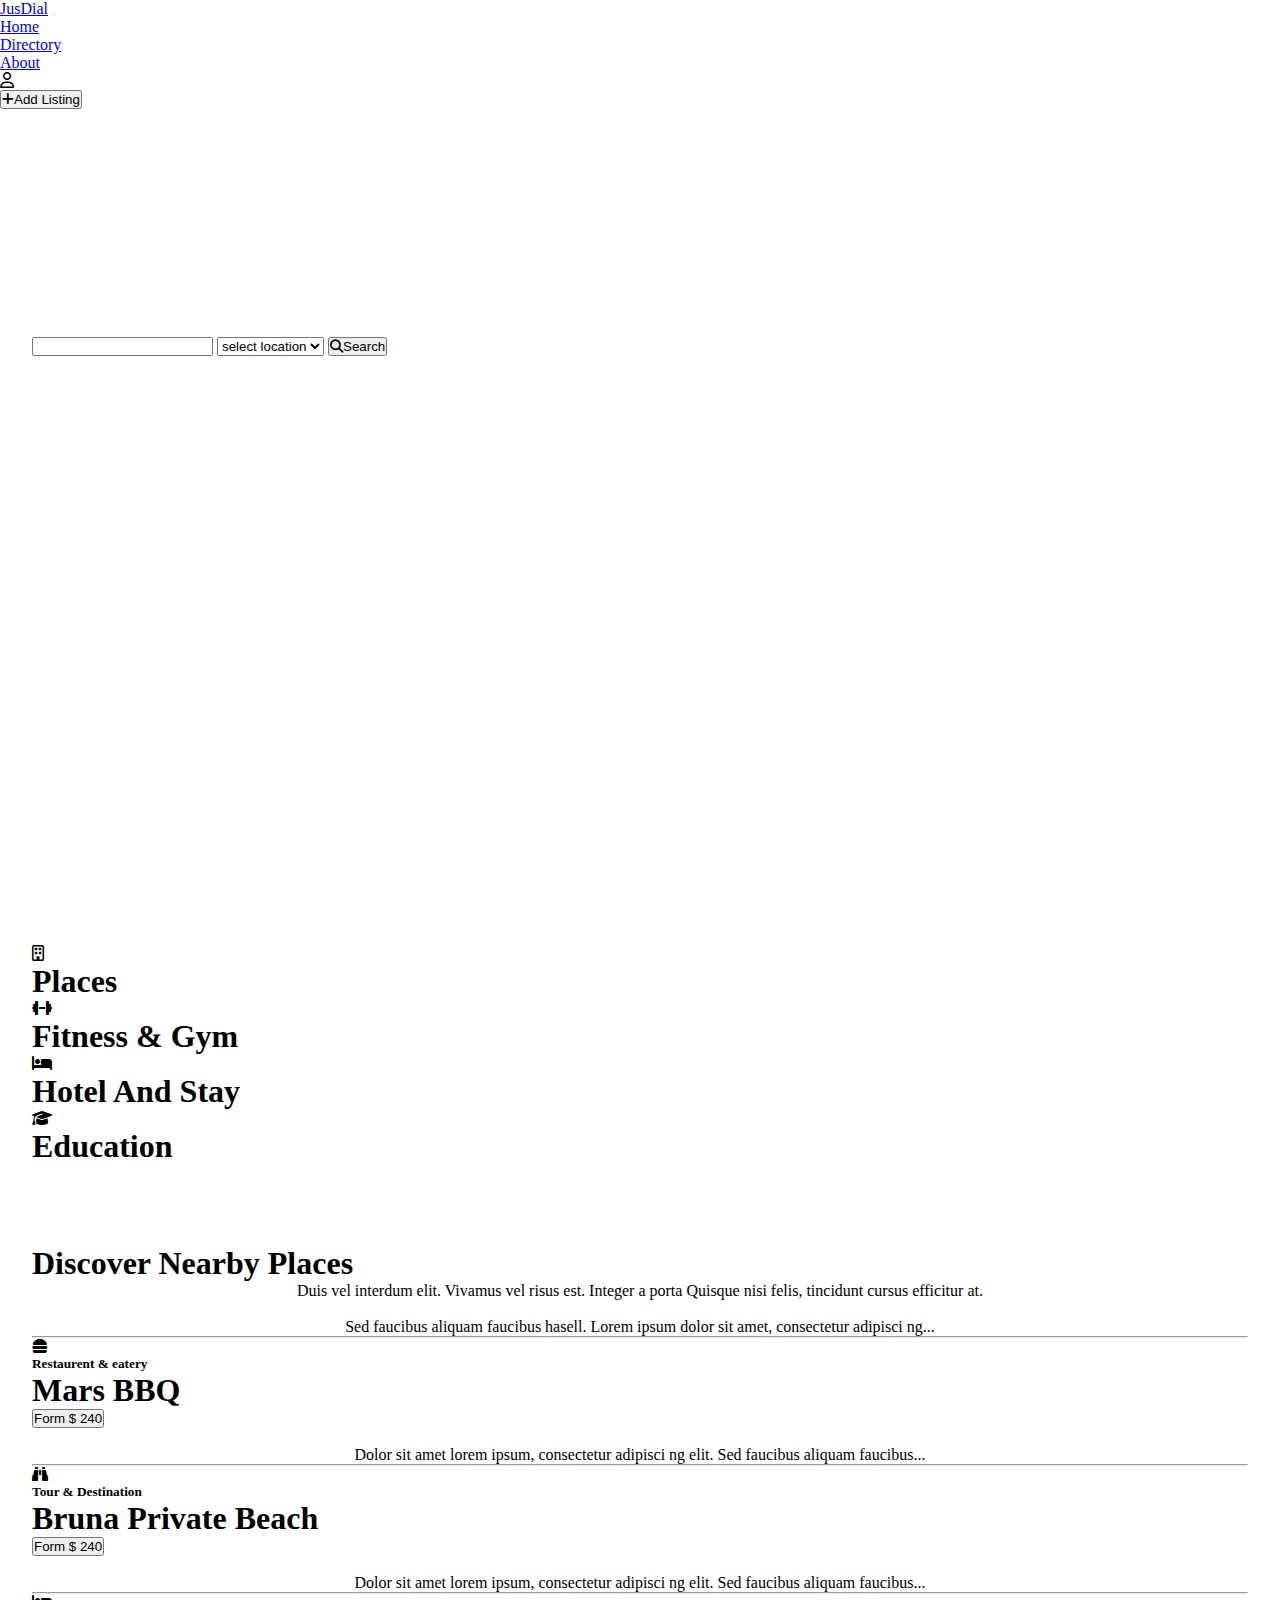
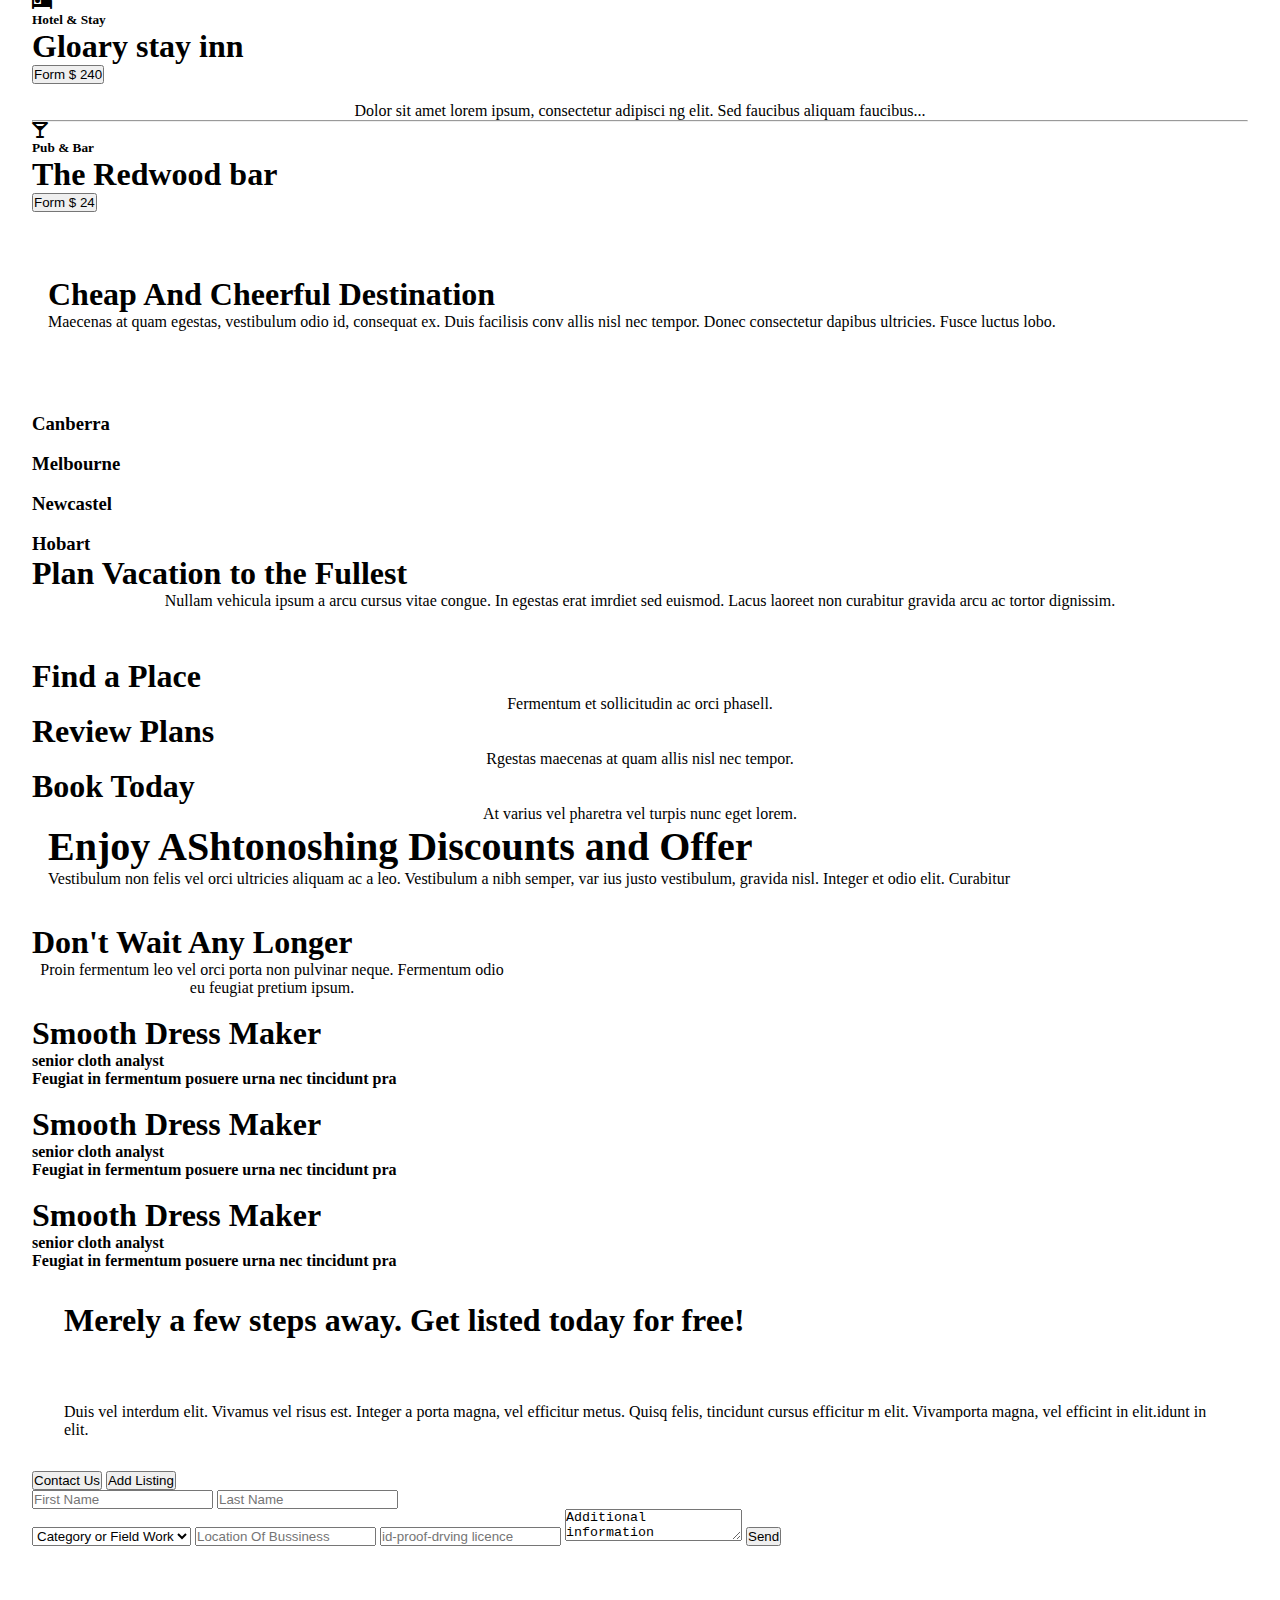
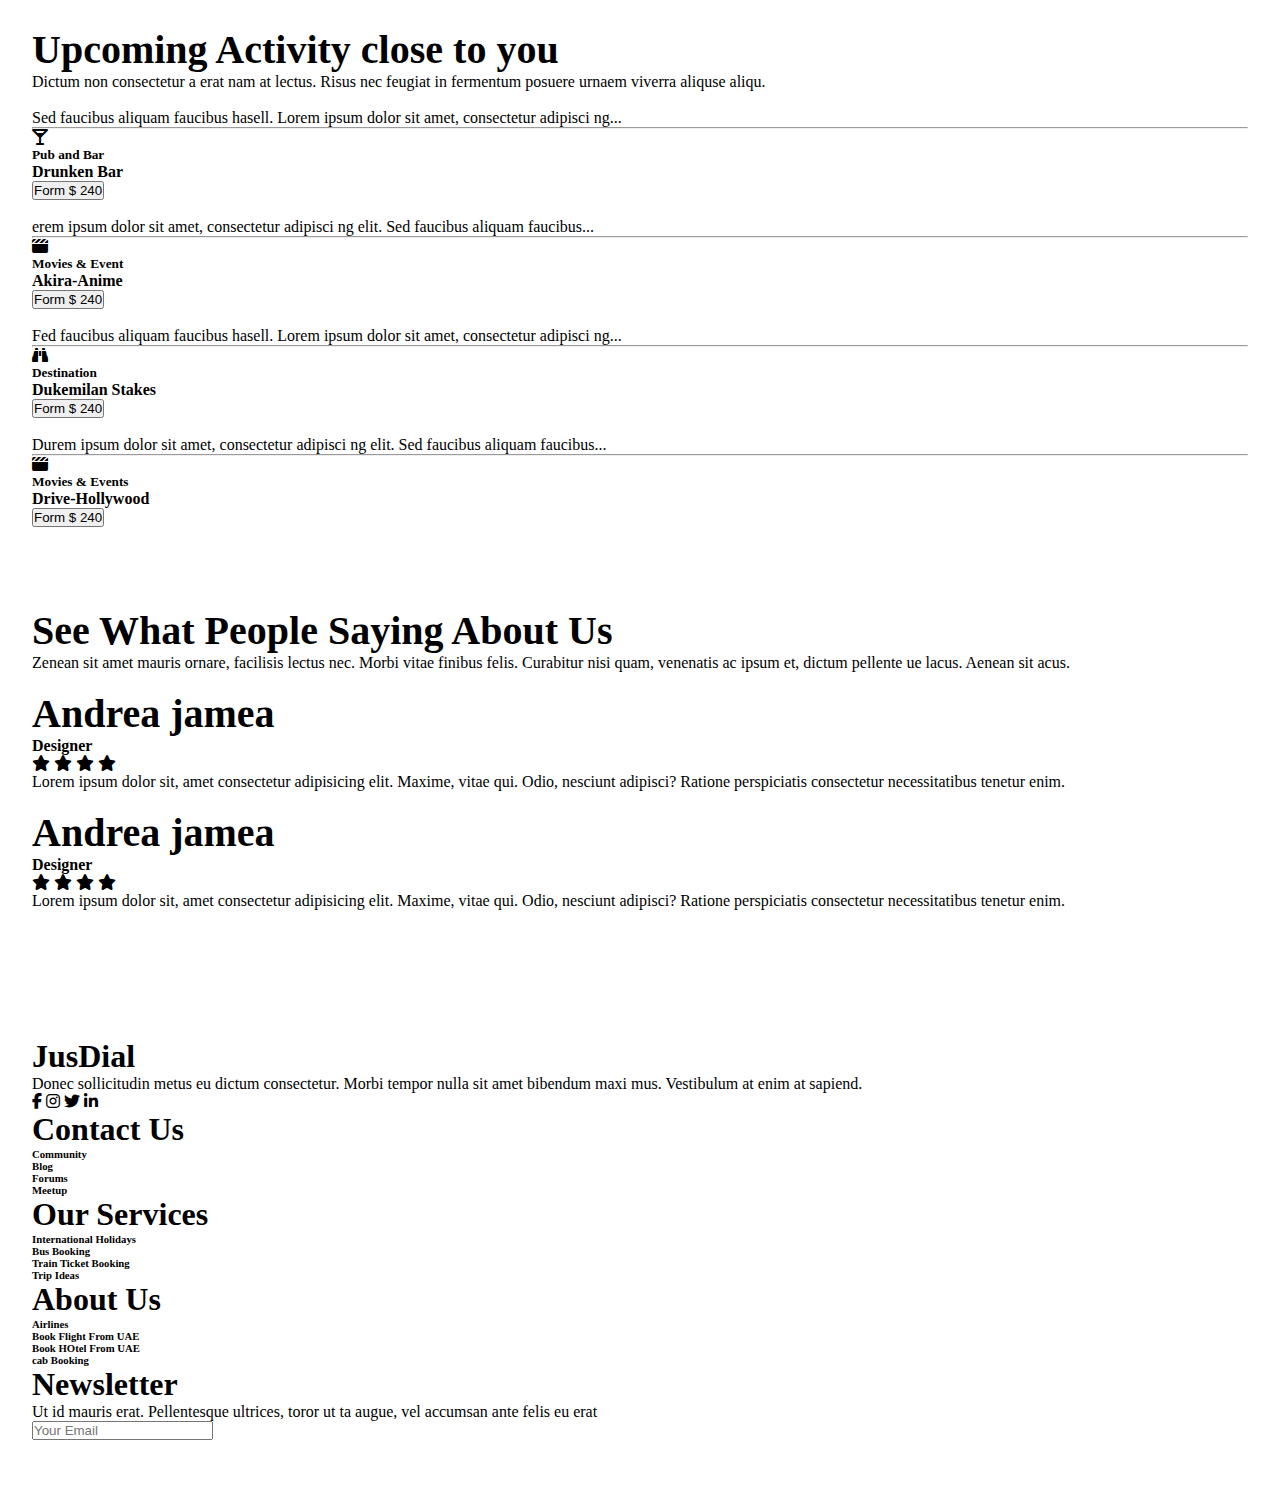
==== index.html @ 82eac2fa "first upload" ====
<!DOCTYPE html>
<html lang="en">

<head>
    <meta charset="UTF-8">
    <meta name="viewport" content="width=device-width, initial-scale=1.0">
    <title>Document</title>
    <link href="https://cdn.jsdelivr.net/npm/bootstrap@5.0.2/dist/css/bootstrap.min.css" rel="stylesheet"
        integrity="sha384-EVSTQN3/azprG1Anm3QDgpJLIm9Nao0Yz1ztcQTwFspd3yD65VohhpuuCOmLASjC" crossorigin="anonymous">
    <link rel="stylesheet" href="https://cdnjs.cloudflare.com/ajax/libs/font-awesome/6.7.2/css/all.min.css"
        integrity="sha512-Evv84Mr4kqVGRNSgIGL/F/aIDqQb7xQ2vcrdIwxfjThSH8CSR7PBEakCr51Ck+w+/U6swU2Im1vVX0SVk9ABhg=="
        crossorigin="anonymous" referrerpolicy="no-referrer" />
    <link rel="stylesheet" href="./style.css">
</head>

<body>
    <nav class="navbar navbar-expand-lg navbar-dark fixed-top">
        <div class="container-fluid">
            <a class="navbar-brand fs-1 fw-bold text-dark" href="#">JusDial</a>
            <button class="navbar-toggler" type="button" data-bs-toggle="collapse" data-bs-target="#navbarNav"
                aria-controls="navbarNav" aria-expanded="false" aria-label="Toggle navigation">
                <span class="navbar-toggler-icon"></span>
            </button>
            <div class="collapse navbar-collapse" id="navbarNav">
                <div class="p-2 flex-grow-1 bd-highlight"></div>
                <ul class="navbar-nav">
                    <li class="nav-item">
                        <a class="nav-link active text-dark fs-5 fw-bold" aria-current="page" href="#">Home</a>
                    </li>
                    <li class="nav-item">
                        <a class="nav-link text-dark fs-5 fw-bold" href="#">Directory</a>
                    </li>
                    <li class="nav-item">
                        <a class="nav-link text-dark fs-5 fw-bold" href="#">About</a>
                    </li>
                </ul>
            </div>
            <div class="mx-5">
                <i class="fa-regular fa-user fs-3"></i>
            </div>
            <div class="mx-3">
                <button type="button" class="btn btn-danger"><i class="fa-solid fa-plus mx-2"></i>Add Listing</button>
            </div>
        </div>
    </nav>
    <div id="hero" class="d-flex flex-column justify-content-center">
        <h1>A Fantastic Website Foodie Hub, Travel Bug & More</h1>
        <p>Phasellus non nulla justo. Ut sollicitudin blandit nulla, quis pharetra tortor feugiat quis. Donec rhoncus,
            enim nec rhoncus hendrerit, mi mi euismod ligul ed sollicitudin ex purus vel orci. Aenean id libero
            pharetra.</p>
        <div class="row m-2">
            <div class="col-md-6">
                <div class="p-3 bg-light  rounded-2 search-element form-control">
                    <input type="text" class="mx-2">
                    <select class="mx-2">
                        <option>select location</option>
                    </select>
                    <button type="button" class="btn btn-danger mx-2"><i
                            class="fa-solid fa-magnifying-glass mx-2"></i>Search</button>
                </div>
            </div>
            <div class="col-md-6"></div>
        </div>
    </div>
    <div id="places">
        <div class="row">
            <div class="col-md-3">
                <div class="card text-center">
                    <i class="fa-regular fa-building"></i>
                    <h1>Places</h1>
                </div>
            </div>
            <div class="col-md-3">
                <div class="card text-center rounded-5">
                    <i class="fa-solid fa-dumbbell"></i>
                    <h1>Fitness & Gym</h1>
                </div>
            </div>
            <div class="col-md-3">
                <div class="card text-center">
                    <i class="fa-solid fa-bed"></i>
                    <h1>Hotel And Stay</h1>
                </div>
            </div>
            <div class="col-md-3">
                <div class="card text-center">
                    <i class="fa-solid fa-graduation-cap"></i>
                    <h1>Education</h1>
                </div>
            </div>
        </div>
        <div class="DiscoverNearbyPlaces  d-flex flex-column justify-content-center  ">
            <h1>Discover Nearby Places</h1>
            <p>Duis vel interdum elit. Vivamus vel risus est. Integer a porta Quisque nisi felis, tincidunt cursus
                efficitur at.</p>
            <div class="row  my-5">
                <div class="col-md-3">
                    <div class="card shadow-lg my-2">
                        <img class="mx-4 my-4 rounded-1 img-fluid"
                            src="https://media.istockphoto.com/id/1829241109/photo/enjoying-a-brunch-together.jpg?s=1024x1024&w=is&k=20&c=QPHFTWoscwMSXOEGKoAKOjlCnMGszppFBrqQHdy4EGc="
                            alt="">
                        <p class=" m-2">Sed faucibus aliquam faucibus hasell. Lorem ipsum dolor sit amet, consectetur
                            adipisci ng...
                        </p>
                        <hr>
                        <div class="d-flex">
                            <i class="fa-solid fa-burger fs-2 mx-2 my-2"></i>
                            <div class="mx-2">
                                <h5 class="fs-5 fw-lighter">Restaurent & eatery</h5>
                                <h1 class="fs-5 fw-bold">Mars BBQ</h1>
                            </div>
                        </div>
                        <div>
                            <button type="button" class="btn btn-light mx-2 my-3">Form $ 240</button>
                        </div>
                    </div>
                </div>
                <div class="col-md-3">
                    <div class="card shadow-lg my-2">
                        <img class="mx-4 my-4 rounded-1 img-fluid"
                            src="https://media.istockphoto.com/id/671413740/photo/young-indian-man-and-two-women-spending-some-time-together-in-a-jodhpur-restaurant.jpg?s=1024x1024&w=is&k=20&c=D0r2X2jKiia0CVfrZtYNaMcbvfkQGsY7rfxo5GNT7yU="
                            alt="">
                        <p class=" m-2">Dolor sit amet lorem ipsum, consectetur adipisci ng elit. Sed faucibus aliquam
                            faucibus...
                        </p>
                        <hr>
                        <div class="d-flex">
                            <i class="fa-solid fa-binoculars fs-2 mx-2 my-2"></i>
                            <div class="mx-2">
                                <h5 class="fs-5 fw-lighter">Tour & Destination</h5>
                                <h1 class="fs-5 fw-bold">Bruna Private Beach </h1>
                            </div>
                        </div>
                        <div>
                            <button type="button" class="btn btn-light mx-2 my-3">Form $ 240</button>
                        </div>
                    </div>
                </div>
                <div class="col-md-3">
                    <div class="card shadow-lg my-2">
                        <img class="mx-4 my-4 rounded-1 img-fluid"
                            src="https://media.istockphoto.com/id/1829241109/photo/enjoying-a-brunch-together.jpg?s=1024x1024&w=is&k=20&c=QPHFTWoscwMSXOEGKoAKOjlCnMGszppFBrqQHdy4EGc="
                            alt="">
                        <p class=" m-2">Dolor sit amet lorem ipsum, consectetur adipisci ng elit. Sed faucibus aliquam
                            faucibus...
                        </p>
                        <hr>
                        <div class="d-flex">
                            <i class="fa-solid fa-bed fs-2 mx-2 my-2"></i>
                            <div class="mx-2">
                                <h5 class="fs-5 fw-lighter">Hotel & Stay</h5>
                                <h1 class="fs-5 fw-bold">Gloary stay inn</h1>
                            </div>
                        </div>
                        <div>
                            <button type="button" class="btn btn-light mx-2 my-3">Form $ 240</button>
                        </div>
                    </div>
                </div>
                <div class="col-md-3">
                    <div class="card shadow-lg my-2">
                        <img class="mx-4 my-4 rounded-1"
                            src="https://media.istockphoto.com/id/671413740/photo/young-indian-man-and-two-women-spending-some-time-together-in-a-jodhpur-restaurant.jpg?s=1024x1024&w=is&k=20&c=D0r2X2jKiia0CVfrZtYNaMcbvfkQGsY7rfxo5GNT7yU="
                            alt="">
                        <p class=" m-2">Dolor sit amet lorem ipsum, consectetur adipisci ng elit. Sed faucibus aliquam
                            faucibus...
                        </p>
                        <hr>
                        <div class="d-flex">
                            <i class="fa-solid fa-martini-glass fs-2 mx-2 my-2"></i>
                            <div class="mx-2">
                                <h5 class="fs-5 fw-lighter">Pub & Bar</h5>
                                <h1 class="fs-5 fw-bold">The Redwood bar</h1>
                            </div>
                        </div>
                        <div>
                            <button type="button" class="btn btn-light mx-4 my-3">Form $ 24</button>
                        </div>
                    </div>
                </div>
            </div>
        </div>
        <div class="CheapAndChearfulDestination">
            <h1>Cheap And Cheerful Destination</h1>
            <p>Maecenas at quam egestas, vestibulum odio id, consequat ex. Duis facilisis conv allis nisl nec tempor.
                Donec consectetur dapibus ultricies. Fusce luctus lobo.</p>
            <div class="row mx-2">
                <div class="col-md-3">
                    <div class="card">
                        <img class="img-fluid rounded-2"
                            src="https://images.pexels.com/photos/929677/pexels-photo-929677.jpeg?auto=compress&cs=tinysrgb&w=1260&h=750&dpr=1"
                            alt="">
                    </div>
                    <h3 class="text-center my-4">Canberra</h3>
                </div>
                <div class="col-md-3">
                    <div class="card">
                        <img class="img-fluid rounded-2"
                            src="https://images.pexels.com/photos/297303/pexels-photo-297303.jpeg?auto=compress&cs=tinysrgb&w=1260&h=750&dpr=1"
                            alt="">
                    </div>
                    <h3 class="text-center my-4">Melbourne</h3>
                </div>
                <div class="col-md-3">
                    <div class="card">
                        <img class="img-fluid rounded-2"
                            src="https://images.pexels.com/photos/929677/pexels-photo-929677.jpeg?auto=compress&cs=tinysrgb&w=1260&h=750&dpr=1"
                            alt="">
                    </div>
                    <h3 class="text-center my-4">Newcastel</h3>
                </div>
                <div class="col-md-3">
                    <div class="card">
                        <img class="img-fluid rounded-2"
                            src="https://images.pexels.com/photos/297303/pexels-photo-297303.jpeg?auto=compress&cs=tinysrgb&w=1260&h=750&dpr=1"
                            alt="">
                    </div>
                    <h3 class="text-center my-4">Hobart</h3>
                </div>
            </div>
        </div>
        <div class="PlanVaccationtotheFullest  my-3">
            <div class="d-flex flex-column justify-content-center align-items-center">
                <h1>Plan Vacation to the Fullest</h1>
                <p>Nullam vehicula ipsum a arcu cursus vitae congue. In egestas erat imrdiet sed
                    euismod. Lacus
                    laoreet non curabitur gravida arcu ac tortor dignissim.</p>
            </div>
            <div class="row">
                <div class="col-md-4 my-2">
                    <h1 class="text-center">Find a Place</h1>
                    <p class="text-center mx-5 ">Fermentum et sollicitudin ac orci phasell.</p>
                </div>
                <div class="col-md-4 my-2">
                    <h1 class="text-center">Review Plans</h1>
                    <p class="text-center mx-5">Rgestas maecenas at quam allis nisl nec tempor.</p>
                </div>
                <div class="col-md-4 my-2">
                    <h1 class="text-center">Book Today</h1>
                    <p class="text-center mx-5">At varius vel pharetra vel turpis nunc eget lorem.</p>
                </div>
            </div>
        </div>
        <div class="EnjoyAShtonoshingDiscountsandOffer">
            <h1>Enjoy AShtonoshing Discounts and Offer</h1>
            <p>Vestibulum non felis vel orci ultricies aliquam ac a leo. Vestibulum a nibh semper, var ius justo
                vestibulum, gravida nisl. Integer et odio elit. Curabitur</p>
            <div class="row my-5">
                <div class="col-md-6">
                    <div class="card mx-4">
                        <img class="img-fluid my-2 mx-2"
                            src="https://images.pexels.com/photos/958545/pexels-photo-958545.jpeg?auto=compress&cs=tinysrgb&w=1260&h=750&dpr=1"
                            alt="">
                    </div>
                </div>
                <div class="col-md-6">
                    <div class="card mx-4">
                        <img class="img-fluid my-2 mx-2"
                            src="https://images.pexels.com/photos/941861/pexels-photo-941861.jpeg?auto=compress&cs=tinysrgb&w=1260&h=750&dpr=1"
                            alt="">
                    </div>
                </div>
            </div>
        </div>
        <div class="DontWaitAnyLonger d-flex flex-column justify-content-center align-items-center my-5">
            <h1>Don't Wait Any Longer </h1>
            <p>Proin fermentum leo vel orci porta non pulvinar neque. Fermentum odio eu feugiat pretium ipsum.
            </p>
            <div class="row my-5">
                <div class="col-md-6">
                    <div class="card rounded-1 shadow-lg my-2">
                        <div class="row m-2">
                            <div class="col-md-4 ">
                                <img class="img-fluid"
                                    src="https://images.pexels.com/photos/170809/pexels-photo-170809.jpeg" alt="">
                            </div>
                            <div class="col-md-8">
                                <h1>Smooth Dress Maker</h1>
                                <h5 class="fw-lighter">senior cloth analyst</h5>
                                <h5 class="fw-lighter">Feugiat in fermentum posuere urna nec tincidunt pra</h5>
                            </div>
                        </div>
                    </div>
                </div>
                <div class="col-md-6">
                    <div class="card shadow-lg my-2">
                        <div class="row m-2">
                            <div class="col-md-4">
                                <img class="img-fluid m-2"
                                    src="https://images.pexels.com/photos/170809/pexels-photo-170809.jpeg" alt="">
                            </div>
                            <div class="col-md-8">
                                <h1>Smooth Dress Maker</h1>
                                <h5 class="fw-lighter">senior cloth analyst</h5>
                                <h5 class="fw-lighter">Feugiat in fermentum posuere urna nec tincidunt pra</h5>
                            </div>
                        </div>
                    </div>
                </div>
            </div>
        </div>
        <div class=" rightrow">
            <div class="col-md-6">
                <div class="card shadow-lg">
                    <div class="row m-2">
                        <div class="col-md-4">
                            <img class="img-fluid m-2"
                                src="https://images.pexels.com/photos/170809/pexels-photo-170809.jpeg" alt="">
                        </div>
                        <div class="col-md-8">
                            <h1>Smooth Dress Maker</h1>
                            <h5 class="fw-lighter">senior cloth analyst</h5>
                            <h5 class="fw-lighter">Feugiat in fermentum posuere urna nec tincidunt pra</h5>
                        </div>
                    </div>
                </div>
            </div>
        </div>
        <div class="col-md-6"></div>
        <div class="merelyfewstepaway my-5">
            <div class="card mx-2 rounded-4">
                <div class="row">
                    <div class="col-md-6 my-3">
                        <h1>Merely a few steps away. Get listed today for free!</h1>
                        <p>Duis vel interdum elit. Vivamus vel risus est. Integer a porta magna, vel efficitur
                            metus. Quisq felis, tincidunt cursus efficitur m elit. Vivamporta magna, vel efficint in
                            elit.idunt in elit.</p>
                        <div class="mx-4">
                            <button type="button" class="btn btn-danger ">Contact Us</button>
                            <button type="button" class="btn btn-outline-dark mx-1 my-1">Add Listing</button>
                        </div>
                    </div>
                    <div class="col-md-6">
                        <div class="card my-5">
                            <div class="m-3">
                                <input type="text" placeholder="First Name" class=" p-2 m-2">
                                <input class="p-2 m-2" type="text" placeholder="Last Name">
                            </div>
                            <select class="p-2 m-2">
                                <option>Category or Field Work</option>
                                <option>Category</option>
                                <option>Field Work</option>
                            </select>
                            <input class="p-2 m-2" type="text" placeholder="Location Of Bussiness">
                            <input class="p-2 m-2" type="text" placeholder="id-proof-drving licence">
                            <textarea class="p-2 m-2">Additional information</textarea>
                            <button type="button" class="btn btn-danger my-5 p-2 m-2">Send</button>
                        </div>
                    </div>
                </div>
            </div>
        </div>
        <div class="UpcomingActivityclosetoyou">
            <div class="d-flex flex-column align-items-center my-5">
                <h1>Upcoming Activity close to you</h1>
                <p>Dictum non consectetur a erat nam at lectus. Risus nec feugiat in fermentum posuere urnaem
                    viverra aliquse aliqu.</p>
            </div>
            <div class="row mx-2">
                <div class="col-md-3">
                    <div class="card shadow-lg">
                        <img class="mx-2 my-2 rounded-3 img-fluid"
                            src="https://images.pexels.com/photos/186077/pexels-photo-186077.jpeg?auto=compress&cs=tinysrgb&w=1260&h=750&dpr=1"
                            alt="">
                        <p class="p-2">Sed faucibus aliquam faucibus hasell. Lorem ipsum dolor sit amet, consectetur
                            adipisci
                            ng...</p>
                        <hr>
                        <div class="d-flex mx-4">
                            <i class="fa-solid fa-martini-glass fs-2 my-2"></i>
                            <div class="mx-4">
                                <h5>Pub and Bar</h5>
                                <h4>Drunken Bar</h4>
                            </div>
                        </div>
                        <div>
                            <button type="button" class="btn btn-light mx-2 my-3">Form $ 240</button>
                        </div>
                    </div>
                </div>
                <div class="col-md-3">
                    <div class="card shadow-lg my-2">
                        <img class="mx-2 my-2 img-fluid rounded-3"
                            src="https://images.pexels.com/photos/323780/pexels-photo-323780.jpeg?auto=compress&cs=tinysrgb&w=1260&h=750&dpr=1"
                            alt="">
                        <p class="p-2">erem ipsum dolor sit amet, consectetur adipisci ng elit. Sed faucibus aliquam
                            faucibus...
                        </p>
                        <hr>
                        <div class="d-flex mx-4">
                            <i class="fa-solid fa-clapperboard fs-2n my-2"></i>
                            <div class="mx-4">
                                <h5>Movies & Event</h5>
                                <h4>Akira-Anime</h4>
                            </div>
                        </div>
                        <div>
                            <button type="button" class="btn btn-light mx-2 my-3">Form $ 240</button>
                        </div>
                    </div>
                </div>
                <div class="col-md-3">
                    <div class="card shadow-lg my-2">
                        <img class="mx-2 my-2 img-fluid rounded-3" 
                            src="https://images.pexels.com/photos/1396122/pexels-photo-1396122.jpeg?auto=compress&cs=tinysrgb&w=600"
                            alt="">
                        <p class="p-2">Fed faucibus aliquam faucibus hasell. Lorem ipsum dolor sit amet, consectetur
                            adipisci
                            ng...</p>
                        <hr>
                        <div class="d-flex mx-4">
                            <i class="fa-solid fa-binoculars fs-2 my-2"></i>
                            <div class="mx-4">
                                <h5>Destination</h5>
                                <h4>Dukemilan Stakes</h4>
                            </div>
                        </div>
                        <div>
                            <button type="button" class="btn btn-light 4 my-3">Form $ 240</button>
                        </div>
                    </div>
                </div>
                <div class="col-md-3">
                    <div class="card shadow-lg my-2">
                        <img class="mx-2 my-2 img-fluid rounded-3"
                            src="https://images.pexels.com/photos/1396132/pexels-photo-1396132.jpeg?auto=compress&cs=tinysrgb&w=600"
                            alt="">
                        <p class="p-2">Durem ipsum dolor sit amet, consectetur adipisci ng elit. Sed faucibus
                            aliquam
                            faucibus...</p>
                        <hr>
                        <div class="d-flex mx-4">
                            <i class="fa-solid fa-clapperboard fs-2 my-2"></i>
                            <div class="mx-2">
                                <h5>Movies & Events</h5>
                                <h4>Drive-Hollywood</h4>
                            </div>
                        </div>
                        <div>
                            <button type="button" class="btn btn-light mx-2 my-3">Form $ 240</button>
                        </div>
                    </div>
                </div>
            </div>
        </div>
        <div class="SeeWhatPeopleSayingAboutUs">
            <div class="d-flex flex-column align-items-start my-5">
                <h1>See What People Saying About Us</h1>
                <p>Zenean sit amet mauris ornare, facilisis lectus nec. Morbi vitae finibus felis. Curabitur nisi
                    quam, venenatis ac ipsum et, dictum pellente ue lacus. Aenean sit acus.</p>
            </div>
            <div class="row ">
                <div class="col-md-6">
                    <div class="card shadow-lg ">
                        <div class="row m-2">
                            <div class="col-md-4">
                                <img class="img-fluid m-1"
                                    src="https://images.pexels.com/photos/614810/pexels-photo-614810.jpeg?auto=compress&cs=tinysrgb&w=1260&h=750&dpr=1"
                                    alt="">
                                <h1 class=" fs-3 text-center">Andrea jamea</h1>
                                <h4 class="text-center">Designer</h4>
                            </div>
                            <div class="col-md-8 p-5">
                                <i class="fa-solid fa-star"></i>
                                <i class="fa-solid fa-star"></i>
                                <i class="fa-solid fa-star"></i>
                                <i class="fa-solid fa-star"></i>
                                <p class="fw-bold my-2 text-center">Lorem ipsum dolor sit, amet consectetur adipisicing elit.
                                    Maxime, vitae qui.
                                    Odio,
                                    nesciunt adipisci? Ratione perspiciatis consectetur necessitatibus tenetur enim.
                                </p>
                            </div>
                        </div>
                    </div>
                </div>
                <div class="col-md-6">
                    <div class="card shadow-lg">
                        <div class="row m-2">
                            <div class="col-md-4">
                                <img class="img-fluid m-1 "
                                    src="https://images.pexels.com/photos/614810/pexels-photo-614810.jpeg?auto=compress&cs=tinysrgb&w=1260&h=750&dpr=1"
                                    alt="">
                                <h1 class="fs-3 text-center">Andrea jamea</h1>
                                <h4 class="text-center">Designer</h4>
                            </div>
                            <div class="col-md-8 p-5">
                                <i class="fa-solid fa-star"></i>
                                <i class="fa-solid fa-star"></i>
                                <i class="fa-solid fa-star"></i>
                                <i class="fa-solid fa-star"></i>
                                <p class="fw-bold my-2">Lorem ipsum dolor sit, amet consectetur adipisicing elit.
                                    Maxime, vitae qui.
                                    Odio,
                                    nesciunt adipisci? Ratione perspiciatis consectetur necessitatibus tenetur enim.
                                </p>
                            </div>
                        </div>
                    </div>
                </div>
            </div>
        </div>
        <div class="jusDial  ">
            <div class="row mx-1">
                <div class="col-md-3">
                    <h1 class="mx-2 fs-1 fw-bold">JusDial</h1>
                    <p class="my-4">Donec sollicitudin metus eu dictum consectetur. Morbi tempor nulla sit amet
                        bibendum maxi
                        mus. Vestibulum at enim at sapiend.</p>
                    <i class="fa-brands fa-facebook-f mx-2"></i>
                    <i class="fa-brands fa-instagram mx-2"></i>
                    <i class="fa-brands fa-twitter mx-2"></i>
                    <i class="fa-brands fa-linkedin-in mx-2"></i>
                </div>
                <div class="col-md-4">
                    <div class="row">
                        <div class="col-md-6">
                            <h1 class="fs-5 fw-bold">Contact Us</h1>
                            <h6 class="my-4">Community</h6>
                            <h6 class="my-4">Blog</h6>
                            <h6 class="my-4">Forums</h6>
                            <h6 class="my-4">Meetup</h6>
                        </div>
                        <div class="col-md-6">
                            <h1 class="fs-5 fw-bold">Our Services</h1>
                            <h6 class="my-4">International Holidays</h6>
                            <h6 class="my-4">Bus Booking</h6>
                            <h6 class="my-4">Train Ticket Booking</h6>
                            <h6 class="my-4">Trip Ideas</h6>
                        </div>
                    </div>
                </div>
                <div class="col-md-2">
                    <h1 class="fs-5 fw-bold">About Us</h1>
                    <h6 class="my-4">Airlines</h6>
                    <h6 class="my-4">Book Flight From UAE </h6>
                    <h6 class="my-4">Book HOtel From UAE </h6>
                    <h6 class="my-4">cab Booking</h6>
                </div>
                <div class="col-md-3">
                    <h1 class="fs-5 fw-bold">Newsletter</h1>
                    <p class="my-4">Ut id mauris erat. Pellentesque ultrices, toror ut ta augue, vel accumsan
                        ante felis eu
                        erat</p>
                    <input type="email" placeholder="Your Email">
                </div>
            </div>
        </div>
    </div>

    <script src="https://cdn.jsdelivr.net/npm/bootstrap@5.0.2/dist/js/bootstrap.bundle.min.js"
        integrity="sha384-MrcW6ZMFYlzcLA8Nl+NtUVF0sA7MsXsP1UyJoMp4YLEuNSfAP+JcXn/tWtIaxVXM"
        crossorigin="anonymous"></script>
</body>

</html>
---- style.css ----
* {
    padding: 0;
    margin: 0;
}

#hero {
    height: 100vh;
    background-image: url('https://images.pexels.com/photos/2251247/pexels-photo-2251247.jpeg?auto=compress&cs=tinysrgb&w=1260&h=750&dpr=1');
    background-position: center;
    background-size: cover;
}

#hero h1 {
    font-size: 3.5rem;
    width: 50rem;
    padding: 1rem;
    font-weight: bold;
    margin-left: 2rem;
    color: white;
}

#hero p {
    padding: 1rem;
    font-size: 1rem;
    width: 60rem;
    font-weight: 500;
    margin-left: 2rem;
    color: white;
}

#hero .row {
    margin-left: 2rem;
}

#places {
    margin-top: -4rem;
    margin-left: 2rem;
    margin-right: 2rem;
}

.DiscoverNearbyPlaces {
    margin-top: 5rem;
}

.DiscoverNearbyPlaces h1 {
    font-size: 2rem;
    font-weight: 700;
}

.DiscoverNearbyPlaces p {
    text-align: center;
}

.CheapAndChearfulDestination {
    margin-top: 4rem;
}

.CheapAndChearfulDestination h1 {
    margin-left: 1rem;
    font-size: 2rem;
    font-weight: 700;
}

.CheapAndChearfulDestination p {
    margin-left: 1rem;
    margin-bottom: 4rem;
}

.PlanVaccationtotheFullest h1 {
    font-size: 2rem;
    font-weight: bold;
}

.PlanVaccationtotheFullest p {
    text-align: center;
}

.PlanVaccationtotheFullest .row {
    margin-top: 3rem;
}

.EnjoyAShtonoshingDiscountsandOffer h1 {
    font-size: 2.5rem;
    font-weight: bold;
    margin-left: 1rem;
    width: 45rem;
}

.EnjoyAShtonoshingDiscountsandOffer p {
    font-size: 1rem;
    margin-left: 1rem;
}

.DontWaitAnyLonger h1 {
    font-size: 2rem;
    font-weight: bold;
}

.DontWaitAnyLonger p {
    width: 30rem;
    text-align: center;
}

.DontWaitAnyLonger h5 {
    font-size: 1rem;
}

.rightrow h1 {
    font-size: 2rem;
}

.rightrow h5 {
    font-size: 1rem;
}

.merelyfewstepaway h1 {
    padding: 2rem;
    font-size: 2rem;
    font-weight: bold;
}

.merelyfewstepaway p {
    padding: 2rem;
    font-weight: 500;
}
.merelyfewstepaway .card {

    background-image: url('https://images.pexels.com/photos/259962/pexels-photo-259962.jpeg?auto=compress&cs=tinysrgb&w=600');
    background-position: center;
    background-size: cover;
}

.UpcomingActivityclosetoyou {
    margin-top: 5rem;
}

.UpcomingActivityclosetoyou h1 {
    font-size: 2.5rem;
    font-weight: bold;
}

.UpcomingActivityclosetoyou h4 {
    font-size: 1rem;
}

.SeeWhatPeopleSayingAboutUs {
    margin-top: 5rem;
}

.SeeWhatPeopleSayingAboutUs h1 {
    font-size: 2.5rem;
}

.jusDial {
    margin-top: 8rem;
    margin-bottom: 4rem;
}


#hero2 {
    height: 70vh;
    background-image: url("https://images.pexels.com/photos/2422557/pexels-photo-2422557.jpeg?auto=compress&cs=tinysrgb&w=1260&h=750&dpr=1");
    background-position: center;
    background-size: cover;
}





@media screen and (max-width:425px) {
    #hero {
        height: 100%;
    }
    #hero h1 {
        width: 100%;
        font-size: 1rem;
        padding: 1rem;
        font-weight: bold;
        color: white;
        margin-top: 5rem;
    }
    #hero p{
        width: 100%;
        margin-left: 1rem;
    }
    #places{
        margin-top: 4rem;
    }
    .DiscoverNearbyPlaces h1{
        font-size: 1.5rem;
        text-align: center;
    }
    .DiscoverNearbyPlaces p{
        margin-top: 1rem;
    }
    .CheapAndChearfulDestination{
        margin-top: 1rem;
    }
    .CheapAndChearfulDestination h1{
        font-size: 1.5rem;
        text-align: center;
        margin-bottom: 2rem;
    }
    .CheapAndChearfulDestination p{
        text-align: center;
    }
    .CheapAndChearfulDestination h3{
        font-size: 1.2rem;  
    }
    .PlanVaccationtotheFullest{
        margin-top: 1rem;
    }
    .PlanVaccationtotheFullest h1 {
        font-size: 1.5rem;
        font-weight: bold;
        text-align: center;
}   
.EnjoyAShtonoshingDiscountsandOffer h1 {
    font-size: 1.5rem;
    font-weight: bold;
    margin-left: 1rem;
    text-align: center;
    width: 100%;}

    .EnjoyAShtonoshingDiscountsandOffer p{
        text-align: center;
    }
    .DontWaitAnyLonger h1 {
        font-size: 1.5rem;
        font-weight: bold;
        text-align: center
        }
        .DontWaitAnyLonger p {
            width: 100%;
            text-align: center;
        }
        .merelyfewstepaway h1 {
            padding: 1rem;
            font-size: 1rem;
            font-weight: bold;
        }  
        .merelyfewstepaway p {
            padding: 1rem;
        }
       .UpcomingActivityclosetoyou {
            margin-top: 3rem; 
        }   
        .UpcomingActivityclosetoyou h1 {
            font-size: 1.5rem;
            font-weight: bold;
            text-align: center;
        }
        .UpcomingActivityclosetoyou p {
            margin-top: 1rem;  
            text-align: center;
        }
        .SeeWhatPeopleSayingAboutUs {
            margin-top: 3rem;
        }
        .SeeWhatPeopleSayingAboutUs h1 {
            font-size: 1.5rem;
            text-align: center;
            margin-bottom: 2rem;
        }
        .SeeWhatPeopleSayingAboutUs p{
            text-align: center;
        }
        .jusDial {
            margin-top: 4rem;
        }

}
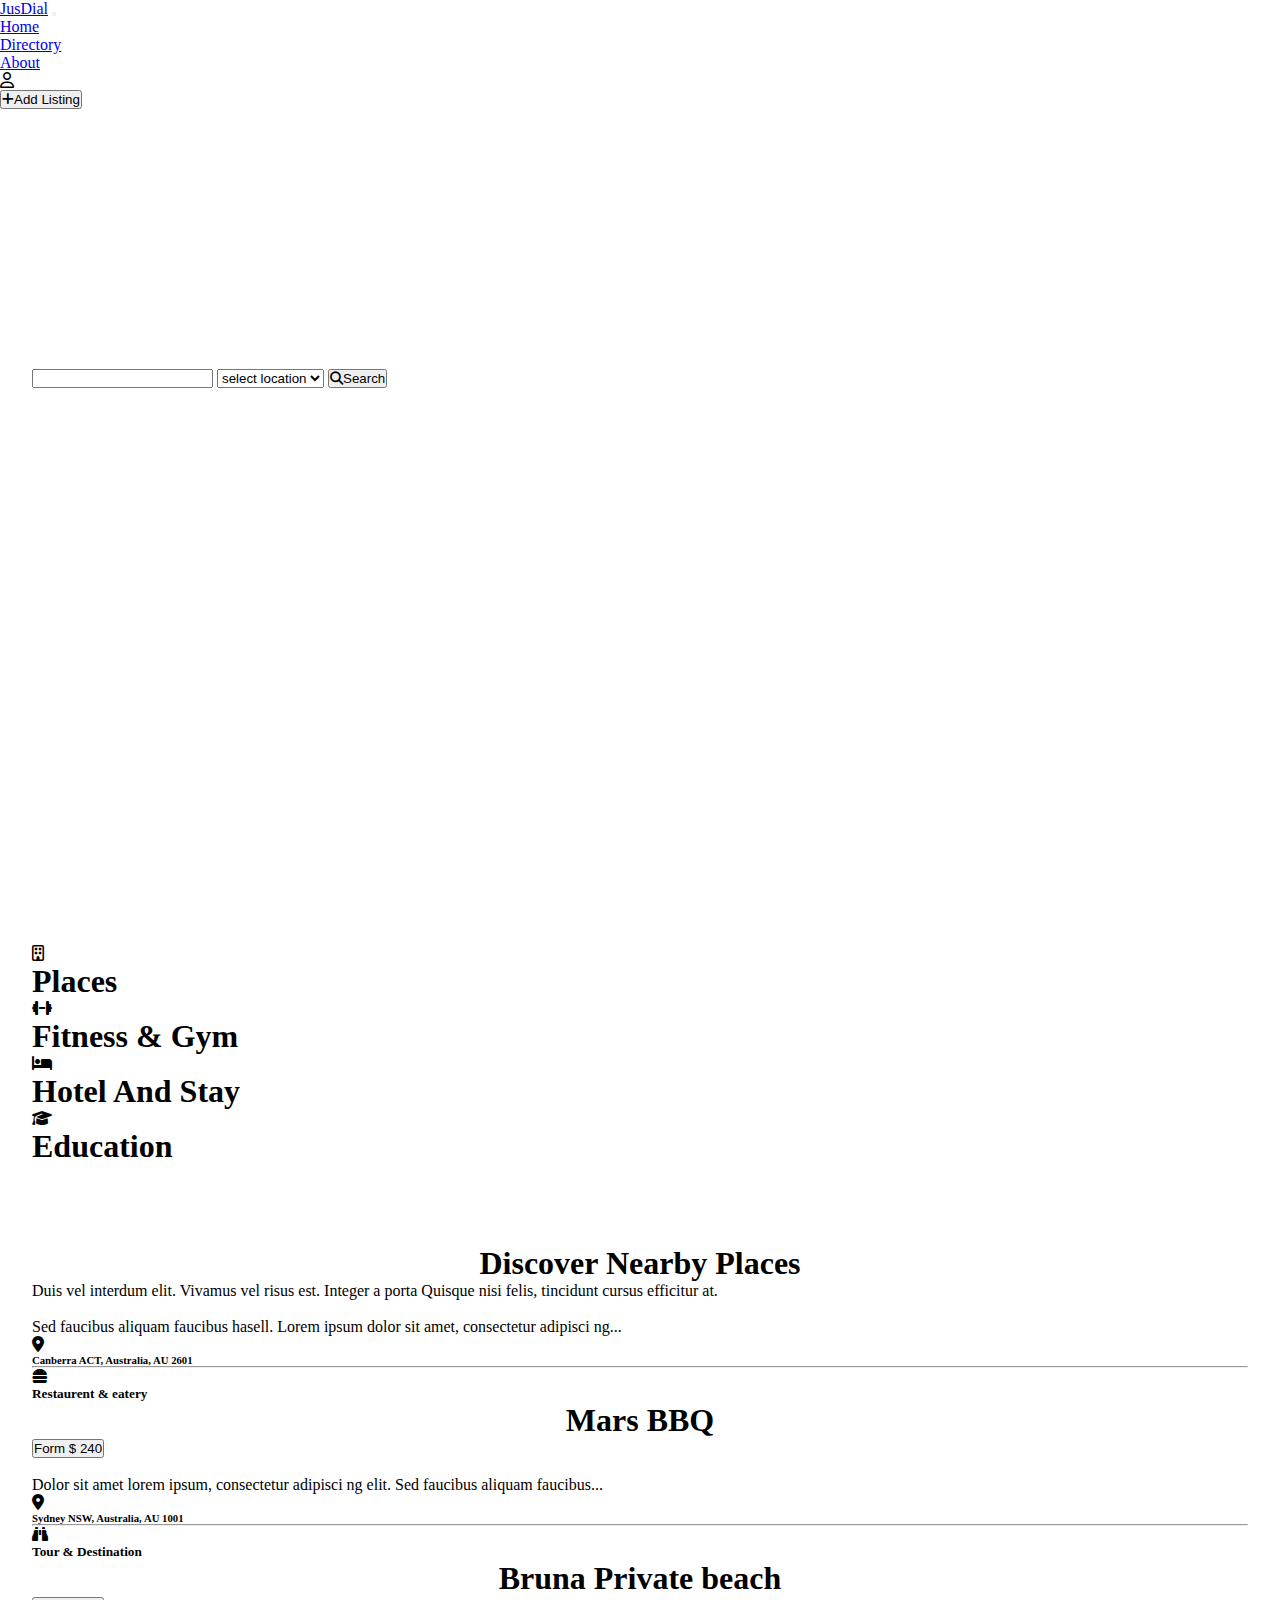
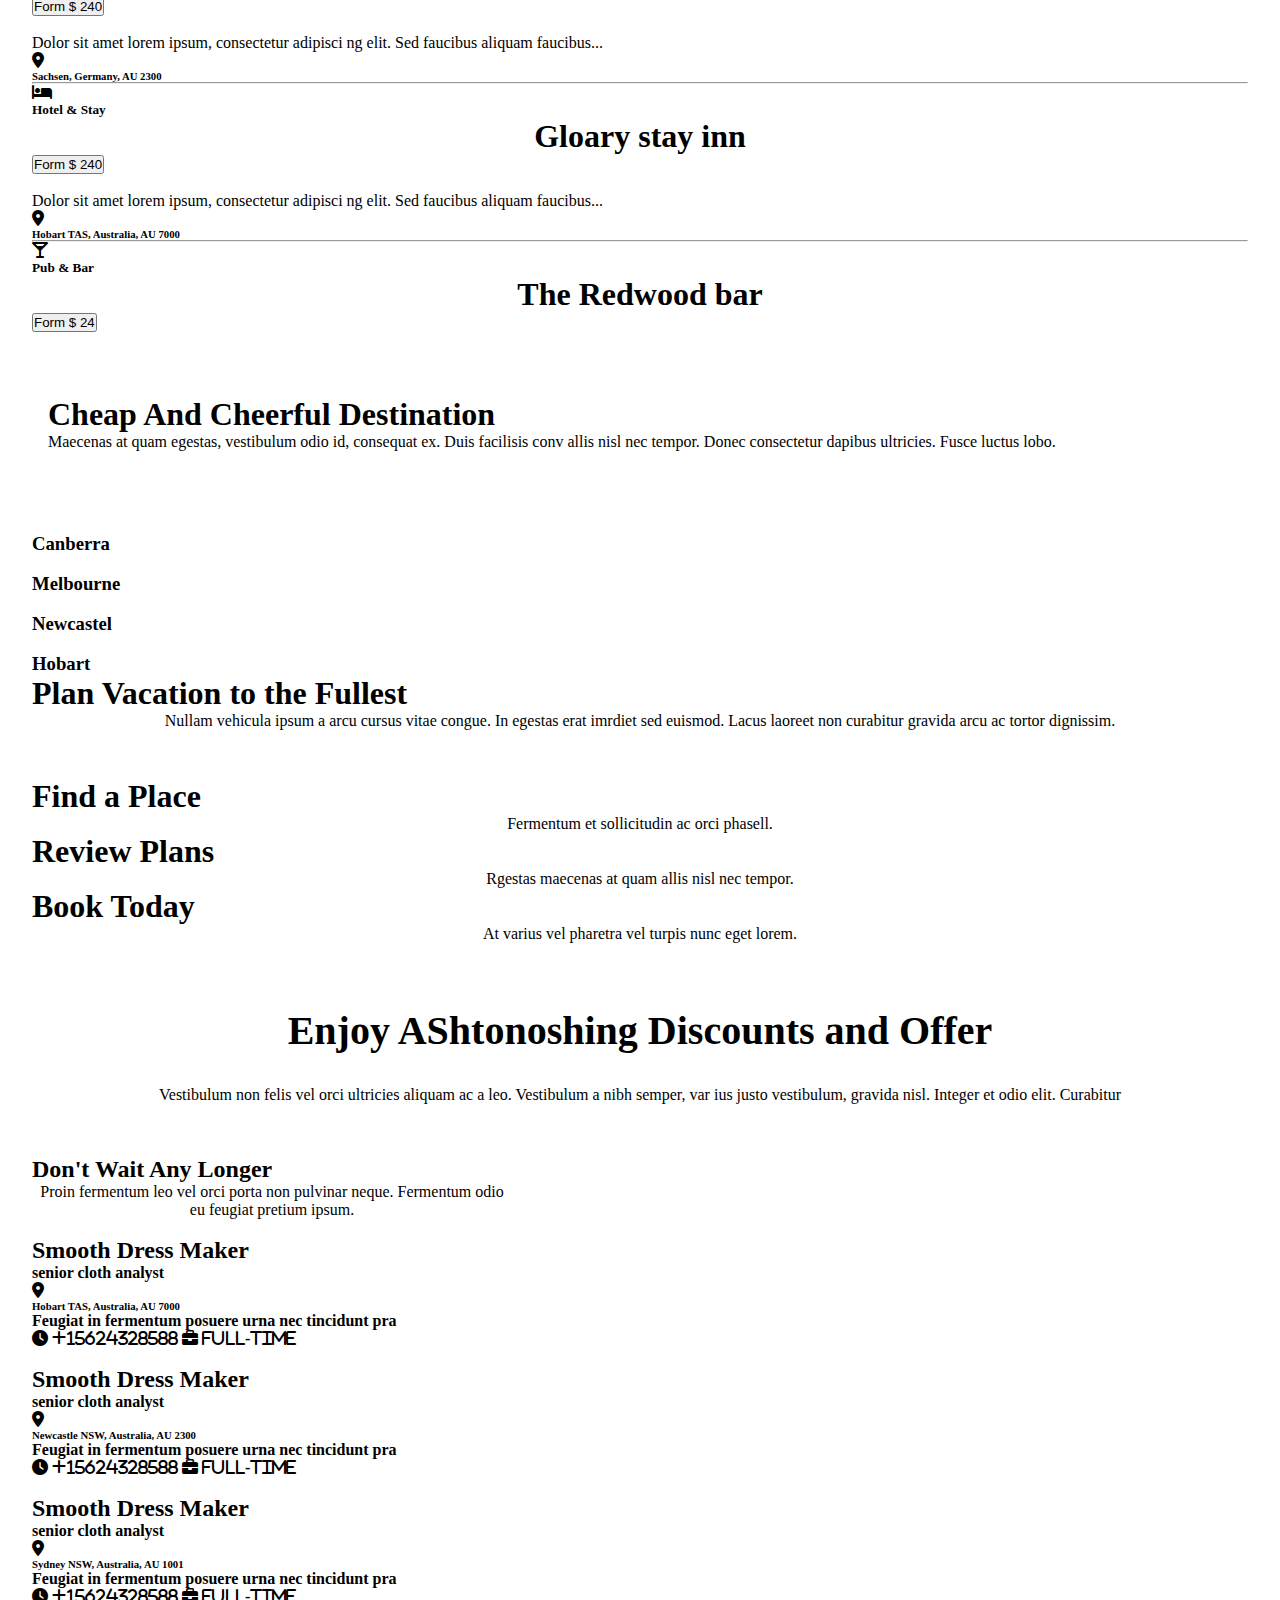
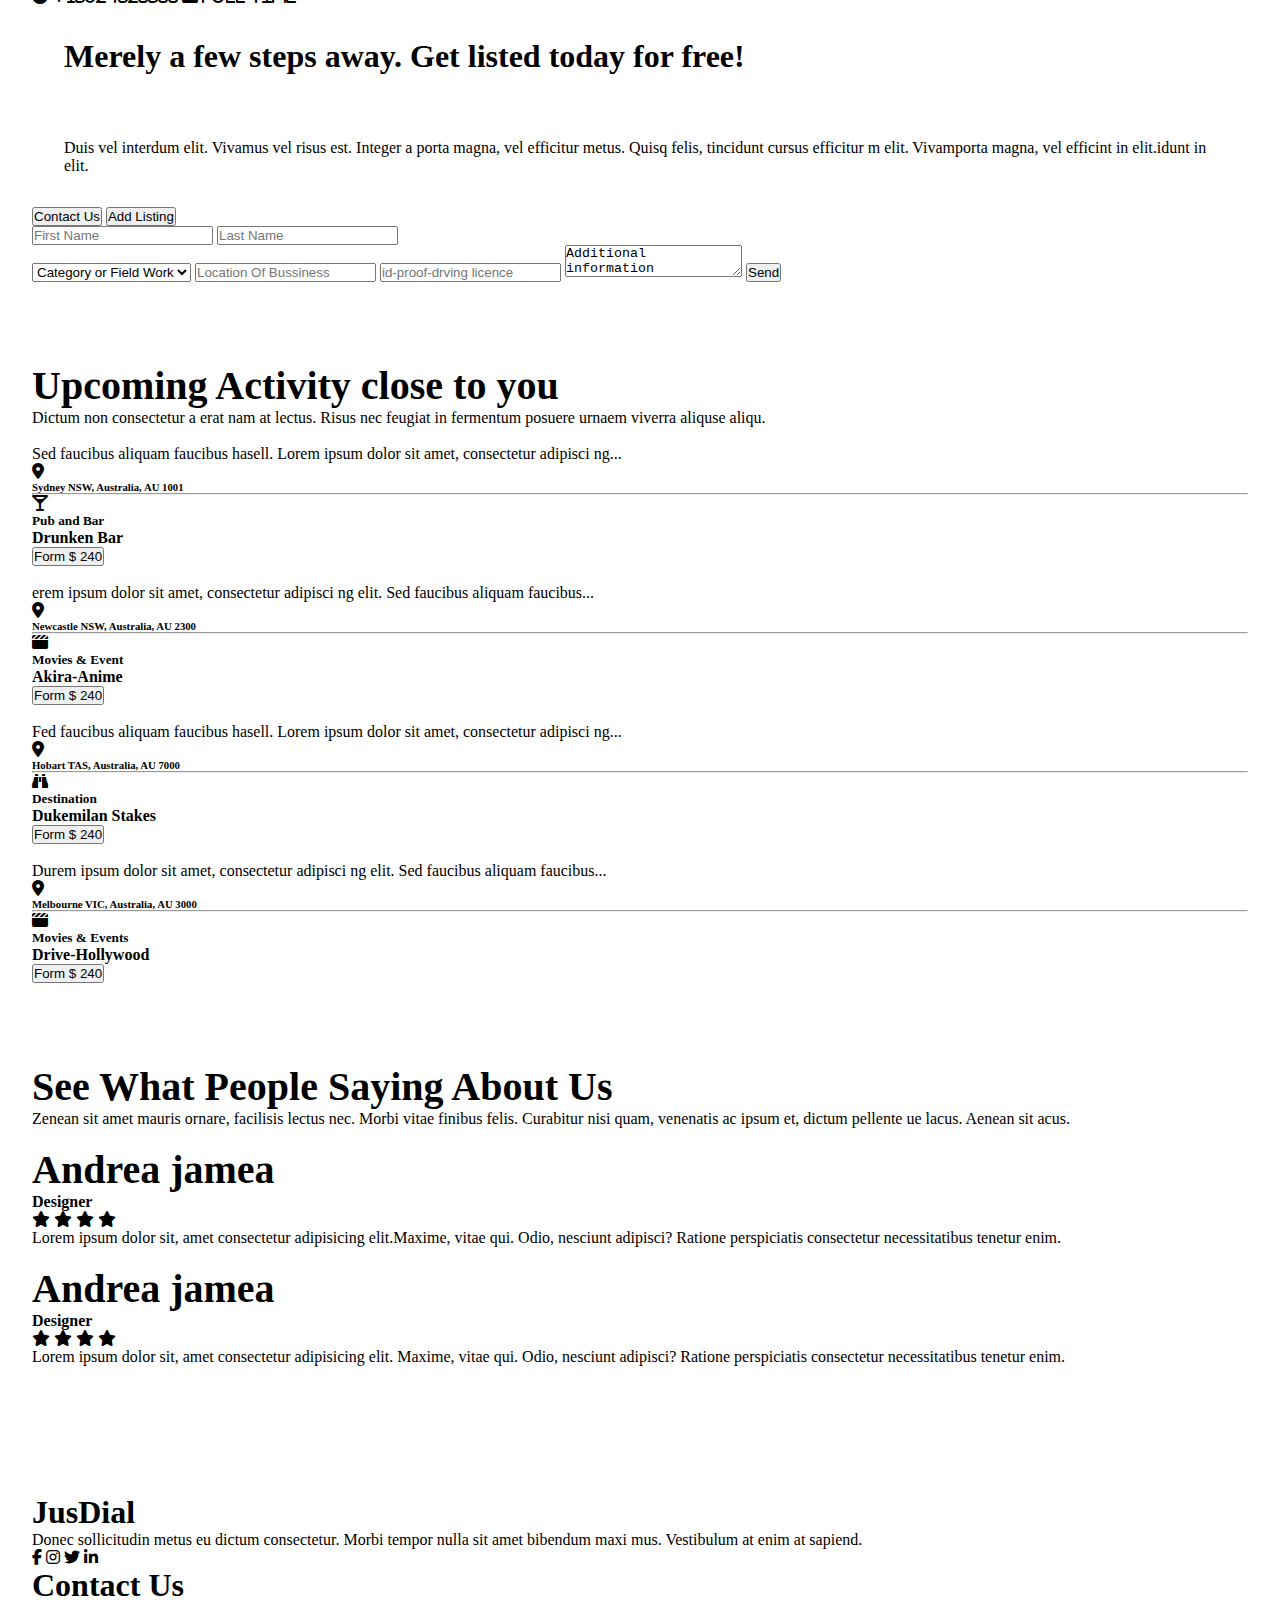
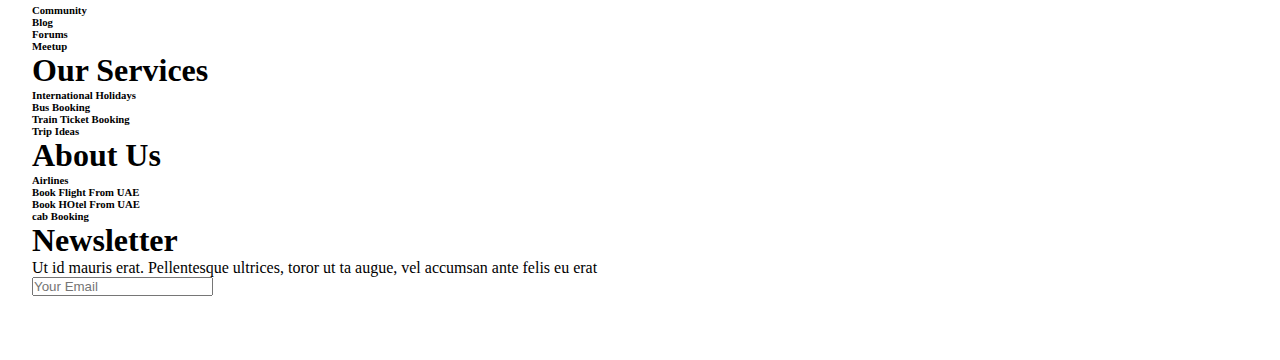
==== commit 68a60a2e: "final changes" ====
--- a/index.html
+++ b/index.html
@@ -51,11 +51,11 @@
         <div class="row m-2">
             <div class="col-md-6">
                 <div class="p-3 bg-light  rounded-2 search-element form-control">
-                    <input type="text" class="mx-2">
-                    <select class="mx-2">
+                    <input type="text" class="mx-2 m-1">
+                    <select class="mx-2 m-1">
                         <option>select location</option>
                     </select>
-                    <button type="button" class="btn btn-danger mx-2"><i
+                    <button type="button" class="btn btn-danger mx-2 m-1 "><i
                             class="fa-solid fa-magnifying-glass mx-2"></i>Search</button>
                 </div>
             </div>
@@ -63,51 +63,58 @@
         </div>
     </div>
     <div id="places">
-        <div class="row">
-            <div class="col-md-3">
-                <div class="card text-center">
-                    <i class="fa-regular fa-building"></i>
-                    <h1>Places</h1>
-                </div>
-            </div>
-            <div class="col-md-3">
-                <div class="card text-center rounded-5">
-                    <i class="fa-solid fa-dumbbell"></i>
-                    <h1>Fitness & Gym</h1>
-                </div>
-            </div>
-            <div class="col-md-3">
-                <div class="card text-center">
-                    <i class="fa-solid fa-bed"></i>
-                    <h1>Hotel And Stay</h1>
-                </div>
-            </div>
-            <div class="col-md-3">
-                <div class="card text-center">
-                    <i class="fa-solid fa-graduation-cap"></i>
-                    <h1>Education</h1>
-                </div>
-            </div>
-        </div>
-        <div class="DiscoverNearbyPlaces  d-flex flex-column justify-content-center  ">
+        <div class="places">
+            <div class="row">
+                <div class="col-md-3 my-2">
+                    <div class="card text-center">
+                        <i class="fa-regular fa-building fs-2 m-3"></i>
+                        <h1>Places</h1>
+                    </div>
+                </div>
+                <div class="col-md-3 my-2">
+                    <div class="card text-center rounded-5">
+                        <i class="fa-solid fa-dumbbell fs-2 m-3"></i>
+                        <h1>Fitness & Gym</h1>
+                    </div>
+                </div>
+                <div class="col-md-3 my-2">
+                    <div class="card text-center">
+                        <i class="fa-solid fa-bed fs-2 m-3"></i>
+                        <h1>Hotel And Stay</h1>
+                    </div>
+                </div>
+                <div class="col-md-3 my-2">
+                    <div class="card text-center">
+                        <i class="fa-solid fa-graduation-cap fs-2 m-3"></i>
+                        <h1>Education</h1>
+                    </div>
+                </div>
+            </div>
+        </div>
+        <div class="DiscoverNearbyPlaces  d-flex flex-column justify-content-center">
             <h1>Discover Nearby Places</h1>
-            <p>Duis vel interdum elit. Vivamus vel risus est. Integer a porta Quisque nisi felis, tincidunt cursus
+            <p class="text-center m-1">Duis vel interdum elit. Vivamus vel risus est. Integer a porta Quisque nisi
+                felis, tincidunt cursus
                 efficitur at.</p>
             <div class="row  my-5">
-                <div class="col-md-3">
-                    <div class="card shadow-lg my-2">
-                        <img class="mx-4 my-4 rounded-1 img-fluid"
+                <div class="col-lg-3 col-md-6">
+                    <div class="card shadow-lg my-2">
+                        <img class="px-2 py-2 rounded-1 img-fluid"
                             src="https://media.istockphoto.com/id/1829241109/photo/enjoying-a-brunch-together.jpg?s=1024x1024&w=is&k=20&c=QPHFTWoscwMSXOEGKoAKOjlCnMGszppFBrqQHdy4EGc="
                             alt="">
-                        <p class=" m-2">Sed faucibus aliquam faucibus hasell. Lorem ipsum dolor sit amet, consectetur
+                        <p class="p-2 m-2">Sed faucibus aliquam faucibus hasell. Lorem ipsum dolor sit amet, consectetur
                             adipisci ng...
                         </p>
+                        <div class="d-flex align-items-center p-2 ">
+                            <i class="fa-solid fa-location-dot mx-2 "></i>
+                            <h6 class="fw-lighter">Canberra ACT, Australia, AU 2601</h6>
+                        </div>
                         <hr>
                         <div class="d-flex">
-                            <i class="fa-solid fa-burger fs-2 mx-2 my-2"></i>
+                            <i class="fa-solid fa-burger fs-2 m-2 p-2"></i>
                             <div class="mx-2">
-                                <h5 class="fs-5 fw-lighter">Restaurent & eatery</h5>
-                                <h1 class="fs-5 fw-bold">Mars BBQ</h1>
+                                <h5 class="fs-6 fw-lighter">Restaurent & eatery</h5>
+                                <h1 class="fs-6 fw-bold">Mars BBQ</h1>
                             </div>
                         </div>
                         <div>
@@ -115,20 +122,25 @@
                         </div>
                     </div>
                 </div>
-                <div class="col-md-3">
-                    <div class="card shadow-lg my-2">
-                        <img class="mx-4 my-4 rounded-1 img-fluid"
+                <div class="col-lg-3 col-md-6 ">
+                    <div class="card shadow-lg my-2">
+                        <img class="px-2 py-2 rounded-1 img-fluid"
                             src="https://media.istockphoto.com/id/671413740/photo/young-indian-man-and-two-women-spending-some-time-together-in-a-jodhpur-restaurant.jpg?s=1024x1024&w=is&k=20&c=D0r2X2jKiia0CVfrZtYNaMcbvfkQGsY7rfxo5GNT7yU="
                             alt="">
-                        <p class=" m-2">Dolor sit amet lorem ipsum, consectetur adipisci ng elit. Sed faucibus aliquam
+                        <p class=" p-2 m-2">Dolor sit amet lorem ipsum, consectetur adipisci ng elit. Sed faucibus
+                            aliquam
                             faucibus...
                         </p>
+                        <div class="d-flex align-items-center p-2 ">
+                            <i class="fa-solid fa-location-dot mx-2 "></i>
+                            <h6 class="fw-lighter">Sydney NSW, Australia, AU 1001</h6>
+                        </div>
                         <hr>
                         <div class="d-flex">
-                            <i class="fa-solid fa-binoculars fs-2 mx-2 my-2"></i>
+                            <i class="fa-solid fa-binoculars fs-2 p-2 m-2"></i>
                             <div class="mx-2">
-                                <h5 class="fs-5 fw-lighter">Tour & Destination</h5>
-                                <h1 class="fs-5 fw-bold">Bruna Private Beach </h1>
+                                <h5 class="fs-6 fw-lighter">Tour & Destination</h5>
+                                <h1 class="fs-6 fw-bold">Bruna Private beach</h1>
                             </div>
                         </div>
                         <div>
@@ -136,20 +148,25 @@
                         </div>
                     </div>
                 </div>
-                <div class="col-md-3">
-                    <div class="card shadow-lg my-2">
-                        <img class="mx-4 my-4 rounded-1 img-fluid"
+                <div class=" col-lg-3 col-md-6">
+                    <div class="card shadow-lg my-2">
+                        <img class="px-2 py-2 rounded-1 img-fluid"
                             src="https://media.istockphoto.com/id/1829241109/photo/enjoying-a-brunch-together.jpg?s=1024x1024&w=is&k=20&c=QPHFTWoscwMSXOEGKoAKOjlCnMGszppFBrqQHdy4EGc="
                             alt="">
-                        <p class=" m-2">Dolor sit amet lorem ipsum, consectetur adipisci ng elit. Sed faucibus aliquam
+                        <p class="p-2 m-2">Dolor sit amet lorem ipsum, consectetur adipisci ng elit. Sed faucibus
+                            aliquam
                             faucibus...
                         </p>
+                        <div class="d-flex align-items-center p-2 ">
+                            <i class="fa-solid fa-location-dot mx-2 "></i>
+                            <h6 class="fw-lighter">Sachsen, Germany, AU 2300</h6>
+                        </div>
                         <hr>
                         <div class="d-flex">
-                            <i class="fa-solid fa-bed fs-2 mx-2 my-2"></i>
+                            <i class="fa-solid fa-bed fs-2 p-2 m-2"></i>
                             <div class="mx-2">
-                                <h5 class="fs-5 fw-lighter">Hotel & Stay</h5>
-                                <h1 class="fs-5 fw-bold">Gloary stay inn</h1>
+                                <h5 class="fs-6 fw-lighter">Hotel & Stay</h5>
+                                <h1 class="fs-6 fw-bold">Gloary stay inn</h1>
                             </div>
                         </div>
                         <div>
@@ -157,20 +174,24 @@
                         </div>
                     </div>
                 </div>
-                <div class="col-md-3">
-                    <div class="card shadow-lg my-2">
-                        <img class="mx-4 my-4 rounded-1"
+                <div class="col-lg-3 col-md-6">
+                    <div class="card shadow-lg my-2">
+                        <img class="px-2 py-2 rounded-1"
                             src="https://media.istockphoto.com/id/671413740/photo/young-indian-man-and-two-women-spending-some-time-together-in-a-jodhpur-restaurant.jpg?s=1024x1024&w=is&k=20&c=D0r2X2jKiia0CVfrZtYNaMcbvfkQGsY7rfxo5GNT7yU="
                             alt="">
-                        <p class=" m-2">Dolor sit amet lorem ipsum, consectetur adipisci ng elit. Sed faucibus aliquam
-                            faucibus...
+                        <p class="p-2 m-2">Dolor sit amet lorem ipsum, consectetur adipisci ng elit. Sed faucibus
+                            aliquam faucibus...
                         </p>
+                        <div class="d-flex align-items-center p-2 ">
+                            <i class="fa-solid fa-location-dot mx-2 "></i>
+                            <h6 class="fw-lighter">Hobart TAS, Australia, AU 7000</h6>
+                        </div>
                         <hr>
                         <div class="d-flex">
-                            <i class="fa-solid fa-martini-glass fs-2 mx-2 my-2"></i>
+                            <i class="fa-solid fa-martini-glass fs-2 p-2 m-2"></i>
                             <div class="mx-2">
-                                <h5 class="fs-5 fw-lighter">Pub & Bar</h5>
-                                <h1 class="fs-5 fw-bold">The Redwood bar</h1>
+                                <h5 class="fs-6 fw-lighter">Pub & Bar</h5>
+                                <h1 class="fs-6 fw-bold">The Redwood bar</h1>
                             </div>
                         </div>
                         <div>
@@ -185,7 +206,7 @@
             <p>Maecenas at quam egestas, vestibulum odio id, consequat ex. Duis facilisis conv allis nisl nec tempor.
                 Donec consectetur dapibus ultricies. Fusce luctus lobo.</p>
             <div class="row mx-2">
-                <div class="col-md-3">
+                <div class="col-lg-3 col-md-6">
                     <div class="card">
                         <img class="img-fluid rounded-2"
                             src="https://images.pexels.com/photos/929677/pexels-photo-929677.jpeg?auto=compress&cs=tinysrgb&w=1260&h=750&dpr=1"
@@ -193,7 +214,7 @@
                     </div>
                     <h3 class="text-center my-4">Canberra</h3>
                 </div>
-                <div class="col-md-3">
+                <div class="col-lg-3 col-md-6">
                     <div class="card">
                         <img class="img-fluid rounded-2"
                             src="https://images.pexels.com/photos/297303/pexels-photo-297303.jpeg?auto=compress&cs=tinysrgb&w=1260&h=750&dpr=1"
@@ -201,7 +222,7 @@
                     </div>
                     <h3 class="text-center my-4">Melbourne</h3>
                 </div>
-                <div class="col-md-3">
+                <div class="col-lg-3 col-md-6">
                     <div class="card">
                         <img class="img-fluid rounded-2"
                             src="https://images.pexels.com/photos/929677/pexels-photo-929677.jpeg?auto=compress&cs=tinysrgb&w=1260&h=750&dpr=1"
@@ -209,7 +230,7 @@
                     </div>
                     <h3 class="text-center my-4">Newcastel</h3>
                 </div>
-                <div class="col-md-3">
+                <div class="col-lg-3 col-md-6">
                     <div class="card">
                         <img class="img-fluid rounded-2"
                             src="https://images.pexels.com/photos/297303/pexels-photo-297303.jpeg?auto=compress&cs=tinysrgb&w=1260&h=750&dpr=1"
@@ -223,8 +244,7 @@
             <div class="d-flex flex-column justify-content-center align-items-center">
                 <h1>Plan Vacation to the Fullest</h1>
                 <p>Nullam vehicula ipsum a arcu cursus vitae congue. In egestas erat imrdiet sed
-                    euismod. Lacus
-                    laoreet non curabitur gravida arcu ac tortor dignissim.</p>
+                    euismod. Lacus laoreet non curabitur gravida arcu ac tortor dignissim.</p>
             </div>
             <div class="row">
                 <div class="col-md-4 my-2">
@@ -246,15 +266,15 @@
             <p>Vestibulum non felis vel orci ultricies aliquam ac a leo. Vestibulum a nibh semper, var ius justo
                 vestibulum, gravida nisl. Integer et odio elit. Curabitur</p>
             <div class="row my-5">
-                <div class="col-md-6">
-                    <div class="card mx-4">
+                <div class="col-md-6 my-3 ">
+                    <div class="card mx-2">
                         <img class="img-fluid my-2 mx-2"
                             src="https://images.pexels.com/photos/958545/pexels-photo-958545.jpeg?auto=compress&cs=tinysrgb&w=1260&h=750&dpr=1"
                             alt="">
                     </div>
                 </div>
-                <div class="col-md-6">
-                    <div class="card mx-4">
+                <div class="col-md-6 my-3">
+                    <div class="card mx-2">
                         <img class="img-fluid my-2 mx-2"
                             src="https://images.pexels.com/photos/941861/pexels-photo-941861.jpeg?auto=compress&cs=tinysrgb&w=1260&h=750&dpr=1"
                             alt="">
@@ -271,13 +291,22 @@
                     <div class="card rounded-1 shadow-lg my-2">
                         <div class="row m-2">
                             <div class="col-md-4 ">
-                                <img class="img-fluid"
+                                <img class="img-fluid m-2"
                                     src="https://images.pexels.com/photos/170809/pexels-photo-170809.jpeg" alt="">
                             </div>
                             <div class="col-md-8">
                                 <h1>Smooth Dress Maker</h1>
                                 <h5 class="fw-lighter">senior cloth analyst</h5>
-                                <h5 class="fw-lighter">Feugiat in fermentum posuere urna nec tincidunt pra</h5>
+                                <div class="d-flex align-items-center ">
+                                    <i class="fa-solid fa-location-dot"></i>
+                                    <h6 class="fw-lighter mx-2">Hobart TAS, Australia, AU 7000</h6>
+                                </div>
+                                <h5 class="fw-lighter my-2">Feugiat in fermentum posuere urna nec tincidunt pra</h5>
+                                <div>
+                                    <i class="fa-solid fa-clock fw-lighter my-3"> +15624328588</i>
+                                    <i class="fa-solid fa-briefcase mx-2 fw-lighter"> Full-Time </i>
+                                </div>
+                                
                             </div>
                         </div>
                     </div>
@@ -292,31 +321,48 @@
                             <div class="col-md-8">
                                 <h1>Smooth Dress Maker</h1>
                                 <h5 class="fw-lighter">senior cloth analyst</h5>
-                                <h5 class="fw-lighter">Feugiat in fermentum posuere urna nec tincidunt pra</h5>
-                            </div>
-                        </div>
-                    </div>
-                </div>
-            </div>
-        </div>
-        <div class=" rightrow">
-            <div class="col-md-6">
-                <div class="card shadow-lg">
-                    <div class="row m-2">
-                        <div class="col-md-4">
-                            <img class="img-fluid m-2"
-                                src="https://images.pexels.com/photos/170809/pexels-photo-170809.jpeg" alt="">
-                        </div>
-                        <div class="col-md-8">
-                            <h1>Smooth Dress Maker</h1>
-                            <h5 class="fw-lighter">senior cloth analyst</h5>
-                            <h5 class="fw-lighter">Feugiat in fermentum posuere urna nec tincidunt pra</h5>
-                        </div>
-                    </div>
-                </div>
-            </div>
-        </div>
-        <div class="col-md-6"></div>
+                                <div class="d-flex align-items-center ">
+                                    <i class="fa-solid fa-location-dot"></i>
+                                    <h6 class="fw-lighter mx-2">Newcastle NSW, Australia, AU 2300</h6>
+                                </div>
+                                <h5 class="fw-lighter my-2">Feugiat in fermentum posuere urna nec tincidunt pra</h5>
+                                <div>
+                                    <i class="fa-solid fa-clock fw-lighter my-3"> +15624328588</i>
+                                    <i class="fa-solid fa-briefcase mx-2 fw-lighter"> Full-Time </i>
+                                </div>
+                            </div>
+                        </div>
+                    </div>
+                </div>
+            </div>
+            <div class=" rightrow">
+                <div class="col-md-6">
+                    <div class="card shadow-lg">
+                        <div class="row m-2">
+                            <div class="col-md-4">
+                                <img class="img-fluid m-2"
+                                    src="https://images.pexels.com/photos/170809/pexels-photo-170809.jpeg" alt="">
+                            </div>
+                            <div class="col-md-8">
+                                <h1>Smooth Dress Maker</h1>
+                                <h5 class="fw-lighter">senior cloth analyst</h5>
+                                <div class="d-flex align-items-center ">
+                                    <i class="fa-solid fa-location-dot"></i>
+                                    <h6 class="fw-lighter mx-2">Sydney NSW, Australia, AU 1001</h6>
+                                </div>
+                                <h5 class="fw-lighter my-2">Feugiat in fermentum posuere urna nec tincidunt pra</h5>
+                                <div >
+                                    <i class="fa-solid fa-clock fw-lighter my-3"> +15624328588</i>
+                                    <i class="fa-solid fa-briefcase mx-2 fw-lighter"> Full-Time </i>
+                                </div>
+                            </div>
+                        </div>
+                    </div>
+                </div>
+            </div>
+            <div class="col-md-6"></div>
+        </div>
+       
         <div class="merelyfewstepaway my-5">
             <div class="card mx-2 rounded-4">
                 <div class="row">
@@ -357,20 +403,24 @@
                     viverra aliquse aliqu.</p>
             </div>
             <div class="row mx-2">
-                <div class="col-md-3">
-                    <div class="card shadow-lg">
-                        <img class="mx-2 my-2 rounded-3 img-fluid"
+                <div class="col-lg-3 col-md-6 my-2">
+                    <div class="card shadow-lg my-2">
+                        <img class="m-2 rounded-3 img-fluid"
                             src="https://images.pexels.com/photos/186077/pexels-photo-186077.jpeg?auto=compress&cs=tinysrgb&w=1260&h=750&dpr=1"
                             alt="">
-                        <p class="p-2">Sed faucibus aliquam faucibus hasell. Lorem ipsum dolor sit amet, consectetur
+                        <p class="p-4">Sed faucibus aliquam faucibus hasell. Lorem ipsum dolor sit amet, consectetur
                             adipisci
                             ng...</p>
+                            <div class="d-flex align-items-center p-2 ">
+                                <i class="fa-solid fa-location-dot mx-2 "></i>
+                                <h6 class="fw-lighter">Sydney NSW, Australia, AU 1001</h6>
+                            </div>
                         <hr>
                         <div class="d-flex mx-4">
                             <i class="fa-solid fa-martini-glass fs-2 my-2"></i>
                             <div class="mx-4">
-                                <h5>Pub and Bar</h5>
-                                <h4>Drunken Bar</h4>
+                                <h5 class="fs-6 fw-lighter">Pub and Bar</h5>
+                                <h4 class="fs-6 fw-bold">Drunken Bar</h4>
                             </div>
                         </div>
                         <div>
@@ -378,20 +428,24 @@
                         </div>
                     </div>
                 </div>
-                <div class="col-md-3">
-                    <div class="card shadow-lg my-2">
-                        <img class="mx-2 my-2 img-fluid rounded-3"
+                <div class="col-lg-3 col-md-6 my-2">
+                    <div class="card shadow-lg my-2">
+                        <img class="m-2 img-fluid rounded-3"
                             src="https://images.pexels.com/photos/323780/pexels-photo-323780.jpeg?auto=compress&cs=tinysrgb&w=1260&h=750&dpr=1"
                             alt="">
-                        <p class="p-2">erem ipsum dolor sit amet, consectetur adipisci ng elit. Sed faucibus aliquam
+                        <p class="p-4">erem ipsum dolor sit amet, consectetur adipisci ng elit. Sed faucibus aliquam
                             faucibus...
                         </p>
+                        <div class="d-flex align-items-center p-2 ">
+                            <i class="fa-solid fa-location-dot mx-2 "></i>
+                            <h6 class="fw-lighter">Newcastle NSW, Australia, AU 2300</h6>
+                        </div>
                         <hr>
                         <div class="d-flex mx-4">
-                            <i class="fa-solid fa-clapperboard fs-2n my-2"></i>
+                            <i class="fa-solid fa-clapperboard fs-2 my-2"></i>
                             <div class="mx-4">
-                                <h5>Movies & Event</h5>
-                                <h4>Akira-Anime</h4>
+                                <h5 class="fs-6 fw-lighter">Movies & Event</h5>
+                                <h4 class="fs-6 fw-bold">Akira-Anime</h4>
                             </div>
                         </div>
                         <div>
@@ -399,41 +453,49 @@
                         </div>
                     </div>
                 </div>
-                <div class="col-md-3">
-                    <div class="card shadow-lg my-2">
-                        <img class="mx-2 my-2 img-fluid rounded-3" 
+                <div class="col-lg-3 col-md-6 my-2">
+                    <div class="card shadow-lg my-2">
+                        <img class="m-2 img-fluid rounded-3"
                             src="https://images.pexels.com/photos/1396122/pexels-photo-1396122.jpeg?auto=compress&cs=tinysrgb&w=600"
                             alt="">
-                        <p class="p-2">Fed faucibus aliquam faucibus hasell. Lorem ipsum dolor sit amet, consectetur
+                        <p class="p-4">Fed faucibus aliquam faucibus hasell. Lorem ipsum dolor sit amet, consectetur
                             adipisci
                             ng...</p>
+                            <div class="d-flex align-items-center p-2 ">
+                                <i class="fa-solid fa-location-dot mx-2 "></i>
+                                <h6 class="fw-lighter">Hobart TAS, Australia, AU 7000</h6>
+                            </div>
                         <hr>
                         <div class="d-flex mx-4">
                             <i class="fa-solid fa-binoculars fs-2 my-2"></i>
                             <div class="mx-4">
-                                <h5>Destination</h5>
-                                <h4>Dukemilan Stakes</h4>
-                            </div>
-                        </div>
-                        <div>
-                            <button type="button" class="btn btn-light 4 my-3">Form $ 240</button>
-                        </div>
-                    </div>
-                </div>
-                <div class="col-md-3">
-                    <div class="card shadow-lg my-2">
-                        <img class="mx-2 my-2 img-fluid rounded-3"
+                                <h5 class="fs-6 fw-lighter">Destination</h5>
+                                <h4 class="fs-6 fw-bold">Dukemilan Stakes</h4>
+                            </div>
+                        </div>
+                        <div>
+                            <button type="button" class="btn btn-light 4 mx-2 my-3">Form $ 240</button>
+                        </div>
+                    </div>
+                </div>
+                <div class="col-lg-3 col-md-6 my-2">
+                    <div class="card shadow-lg my-2">
+                        <img class="m-2 img-fluid rounded-3"
                             src="https://images.pexels.com/photos/1396132/pexels-photo-1396132.jpeg?auto=compress&cs=tinysrgb&w=600"
                             alt="">
-                        <p class="p-2">Durem ipsum dolor sit amet, consectetur adipisci ng elit. Sed faucibus
+                        <p class="p-4">Durem ipsum dolor sit amet, consectetur adipisci ng elit. Sed faucibus
                             aliquam
                             faucibus...</p>
+                            <div class="d-flex align-items-center p-2 ">
+                                <i class="fa-solid fa-location-dot mx-2 "></i>
+                                <h6 class="fw-lighter">Melbourne VIC, Australia, AU 3000</h6>
+                            </div>
                         <hr>
                         <div class="d-flex mx-4">
                             <i class="fa-solid fa-clapperboard fs-2 my-2"></i>
                             <div class="mx-2">
-                                <h5>Movies & Events</h5>
-                                <h4>Drive-Hollywood</h4>
+                                <h5 class="fs-6 fw-lighter">Movies & Events</h5>
+                                <h4 class="fs-6 fw-bold">Drive-Hollywood</h4>
                             </div>
                         </div>
                         <div>
@@ -449,8 +511,8 @@
                 <p>Zenean sit amet mauris ornare, facilisis lectus nec. Morbi vitae finibus felis. Curabitur nisi
                     quam, venenatis ac ipsum et, dictum pellente ue lacus. Aenean sit acus.</p>
             </div>
-            <div class="row ">
-                <div class="col-md-6">
+            <div class="row">
+                <div class=" col-lg-6 col-md-10 my-2">
                     <div class="card shadow-lg ">
                         <div class="row m-2">
                             <div class="col-md-4">
@@ -460,21 +522,19 @@
                                 <h1 class=" fs-3 text-center">Andrea jamea</h1>
                                 <h4 class="text-center">Designer</h4>
                             </div>
-                            <div class="col-md-8 p-5">
-                                <i class="fa-solid fa-star"></i>
-                                <i class="fa-solid fa-star"></i>
-                                <i class="fa-solid fa-star"></i>
-                                <i class="fa-solid fa-star"></i>
-                                <p class="fw-bold my-2 text-center">Lorem ipsum dolor sit, amet consectetur adipisicing elit.
-                                    Maxime, vitae qui.
-                                    Odio,
-                                    nesciunt adipisci? Ratione perspiciatis consectetur necessitatibus tenetur enim.
+                            <div class="col-md-8 p-2 text-center">
+                                <i class="fa-solid fa-star"></i>
+                                <i class="fa-solid fa-star"></i>
+                                <i class="fa-solid fa-star"></i>
+                                <i class="fa-solid fa-star"></i>
+                                <p class="fw-bold py-2 ">Lorem ipsum dolor sit, amet consectetur adipisicing
+                                    elit.Maxime, vitae qui. Odio, nesciunt adipisci? Ratione perspiciatis consectetur necessitatibus tenetur enim.
                                 </p>
                             </div>
                         </div>
                     </div>
                 </div>
-                <div class="col-md-6">
+                <div class="col-lg-6 col-md-10 my-2">
                     <div class="card shadow-lg">
                         <div class="row m-2">
                             <div class="col-md-4">
@@ -484,12 +544,12 @@
                                 <h1 class="fs-3 text-center">Andrea jamea</h1>
                                 <h4 class="text-center">Designer</h4>
                             </div>
-                            <div class="col-md-8 p-5">
-                                <i class="fa-solid fa-star"></i>
-                                <i class="fa-solid fa-star"></i>
-                                <i class="fa-solid fa-star"></i>
-                                <i class="fa-solid fa-star"></i>
-                                <p class="fw-bold my-2">Lorem ipsum dolor sit, amet consectetur adipisicing elit.
+                            <div class="col-md-8 p-2 text-center">
+                                <i class="fa-solid fa-star"></i>
+                                <i class="fa-solid fa-star"></i>
+                                <i class="fa-solid fa-star"></i>
+                                <i class="fa-solid fa-star"></i>
+                                <p class="fw-bold py-2 ">Lorem ipsum dolor sit, amet consectetur adipisicing elit.
                                     Maxime, vitae qui.
                                     Odio,
                                     nesciunt adipisci? Ratione perspiciatis consectetur necessitatibus tenetur enim.
@@ -500,9 +560,9 @@
                 </div>
             </div>
         </div>
-        <div class="jusDial  ">
+        <div class="jusDial">
             <div class="row mx-1">
-                <div class="col-md-3">
+                <div class=" col-md-3">
                     <h1 class="mx-2 fs-1 fw-bold">JusDial</h1>
                     <p class="my-4">Donec sollicitudin metus eu dictum consectetur. Morbi tempor nulla sit amet
                         bibendum maxi
@@ -512,7 +572,7 @@
                     <i class="fa-brands fa-twitter mx-2"></i>
                     <i class="fa-brands fa-linkedin-in mx-2"></i>
                 </div>
-                <div class="col-md-4">
+                <div class=" col-md-4">
                     <div class="row">
                         <div class="col-md-6">
                             <h1 class="fs-5 fw-bold">Contact Us</h1>
--- a/style.css
+++ b/style.css
@@ -12,17 +12,14 @@
 
 #hero h1 {
     font-size: 3.5rem;
-    width: 50rem;
-    padding: 1rem;
-    font-weight: bold;
-    margin-left: 2rem;
+    padding: 2rem;
+    font-weight: bold;
     color: white;
 }
 
 #hero p {
     padding: 1rem;
     font-size: 1rem;
-    width: 60rem;
     font-weight: 500;
     margin-left: 2rem;
     color: white;
@@ -45,9 +42,6 @@
 .DiscoverNearbyPlaces h1 {
     font-size: 2rem;
     font-weight: 700;
-}
-
-.DiscoverNearbyPlaces p {
     text-align: center;
 }
 
@@ -82,17 +76,20 @@
 .EnjoyAShtonoshingDiscountsandOffer h1 {
     font-size: 2.5rem;
     font-weight: bold;
-    margin-left: 1rem;
-    width: 45rem;
+    margin: 1rem;
+    margin-top: 4rem;
+    text-align: center;
 }
 
 .EnjoyAShtonoshingDiscountsandOffer p {
     font-size: 1rem;
-    margin-left: 1rem;
+    margin: 1rem;
+    text-align: center;
+    margin-top: 2rem;
 }
 
 .DontWaitAnyLonger h1 {
-    font-size: 2rem;
+    font-size: 1.5rem;
     font-weight: bold;
 }
 
@@ -106,7 +103,7 @@
 }
 
 .rightrow h1 {
-    font-size: 2rem;
+    font-size: 1.5rem;
 }
 
 .rightrow h5 {
@@ -123,6 +120,7 @@
     padding: 2rem;
     font-weight: 500;
 }
+
 .merelyfewstepaway .card {
 
     background-image: url('https://images.pexels.com/photos/259962/pexels-photo-259962.jpeg?auto=compress&cs=tinysrgb&w=600');
@@ -172,106 +170,137 @@
     #hero {
         height: 100%;
     }
+
     #hero h1 {
-        width: 100%;
-        font-size: 1rem;
-        padding: 1rem;
+        font-size: 1.2rem;
         font-weight: bold;
         color: white;
         margin-top: 5rem;
     }
-    #hero p{
+
+    .places {
+        margin-top: 4rem;
+    }
+
+    .DiscoverNearbyPlaces h1 {
+        font-size: 1.5rem;
+        text-align: center;
+    }
+
+    .DiscoverNearbyPlaces p {
+        margin-top: 1rem;
+    }
+
+    .CheapAndChearfulDestination {
+        margin-top: 1rem;
+    }
+
+    .CheapAndChearfulDestination h1 {
+        font-size: 1.5rem;
+        text-align: center;
+        margin-bottom: 2rem;
+    }
+
+    .CheapAndChearfulDestination p {
+        text-align: center;
+    }
+
+    .CheapAndChearfulDestination h3 {
+        font-size: 1.2rem;
+    }
+
+    .PlanVaccationtotheFullest {
+        margin-top: 1rem;
+    }
+
+    .PlanVaccationtotheFullest h1 {
+        font-size: 1.5rem;
+        font-weight: bold;
+        text-align: center;
+    }
+
+    .EnjoyAShtonoshingDiscountsandOffer h1 {
+        font-size: 1.5rem;
+        font-weight: bold;
+        margin-left: 1rem;
+        text-align: center;
+    }
+
+    .EnjoyAShtonoshingDiscountsandOffer p {
+        text-align: center;
+    }
+
+    .DontWaitAnyLonger h1 {
+        font-weight: bold;
+        text-align: center
+    }
+
+    .DontWaitAnyLonger p {
         width: 100%;
-        margin-left: 1rem;
-    }
-    #places{
+        text-align: center;
+    }
+
+    .merelyfewstepaway h1 {
+        padding: 1rem;
+        font-size: 1rem;
+        font-weight: bold;
+    }
+
+    .merelyfewstepaway p {
+        padding: 1rem;
+    }
+
+    .UpcomingActivityclosetoyou {
+        margin-top: 3rem;
+    }
+
+    .UpcomingActivityclosetoyou h1 {
+        font-size: 1.5rem;
+        font-weight: bold;
+        text-align: center;
+    }
+
+    .UpcomingActivityclosetoyou p {
+        margin-top: 1rem;
+        text-align: center;
+    }
+
+    .SeeWhatPeopleSayingAboutUs {
+        margin-top: 3rem;
+    }
+
+    .SeeWhatPeopleSayingAboutUs h1 {
+        font-size: 1.5rem;
+        text-align: center;
+        margin-bottom: 2rem;
+    }
+
+    .SeeWhatPeopleSayingAboutUs p {
+        text-align: center;
+    }
+
+    .jusDial {
+        text-align: center;
         margin-top: 4rem;
     }
-    .DiscoverNearbyPlaces h1{
-        font-size: 1.5rem;
-        text-align: center;
-    }
-    .DiscoverNearbyPlaces p{
-        margin-top: 1rem;
-    }
-    .CheapAndChearfulDestination{
-        margin-top: 1rem;
-    }
-    .CheapAndChearfulDestination h1{
-        font-size: 1.5rem;
-        text-align: center;
-        margin-bottom: 2rem;
-    }
-    .CheapAndChearfulDestination p{
-        text-align: center;
-    }
-    .CheapAndChearfulDestination h3{
-        font-size: 1.2rem;  
-    }
-    .PlanVaccationtotheFullest{
-        margin-top: 1rem;
-    }
-    .PlanVaccationtotheFullest h1 {
-        font-size: 1.5rem;
-        font-weight: bold;
-        text-align: center;
-}   
-.EnjoyAShtonoshingDiscountsandOffer h1 {
-    font-size: 1.5rem;
-    font-weight: bold;
-    margin-left: 1rem;
-    text-align: center;
-    width: 100%;}
-
-    .EnjoyAShtonoshingDiscountsandOffer p{
-        text-align: center;
-    }
-    .DontWaitAnyLonger h1 {
-        font-size: 1.5rem;
-        font-weight: bold;
-        text-align: center
-        }
-        .DontWaitAnyLonger p {
-            width: 100%;
-            text-align: center;
-        }
-        .merelyfewstepaway h1 {
-            padding: 1rem;
-            font-size: 1rem;
-            font-weight: bold;
-        }  
-        .merelyfewstepaway p {
-            padding: 1rem;
-        }
-       .UpcomingActivityclosetoyou {
-            margin-top: 3rem; 
-        }   
-        .UpcomingActivityclosetoyou h1 {
-            font-size: 1.5rem;
-            font-weight: bold;
-            text-align: center;
-        }
-        .UpcomingActivityclosetoyou p {
-            margin-top: 1rem;  
-            text-align: center;
-        }
-        .SeeWhatPeopleSayingAboutUs {
-            margin-top: 3rem;
-        }
-        .SeeWhatPeopleSayingAboutUs h1 {
-            font-size: 1.5rem;
-            text-align: center;
-            margin-bottom: 2rem;
-        }
-        .SeeWhatPeopleSayingAboutUs p{
-            text-align: center;
-        }
-        .jusDial {
-            margin-top: 4rem;
-        }
-
-}
-
-
-
-
+
+}
+
+@media screen and (max-width:768px) {
+    #hero h1 {
+        font-size: 2rem;
+    }
+
+    #hero p {
+        font-size: 1.2rem;
+    }
+
+    #places {
+        margin-top: -2rem;
+    }
+
+    #places h1 {
+        font-size: 1.2rem;
+    }
+
+}